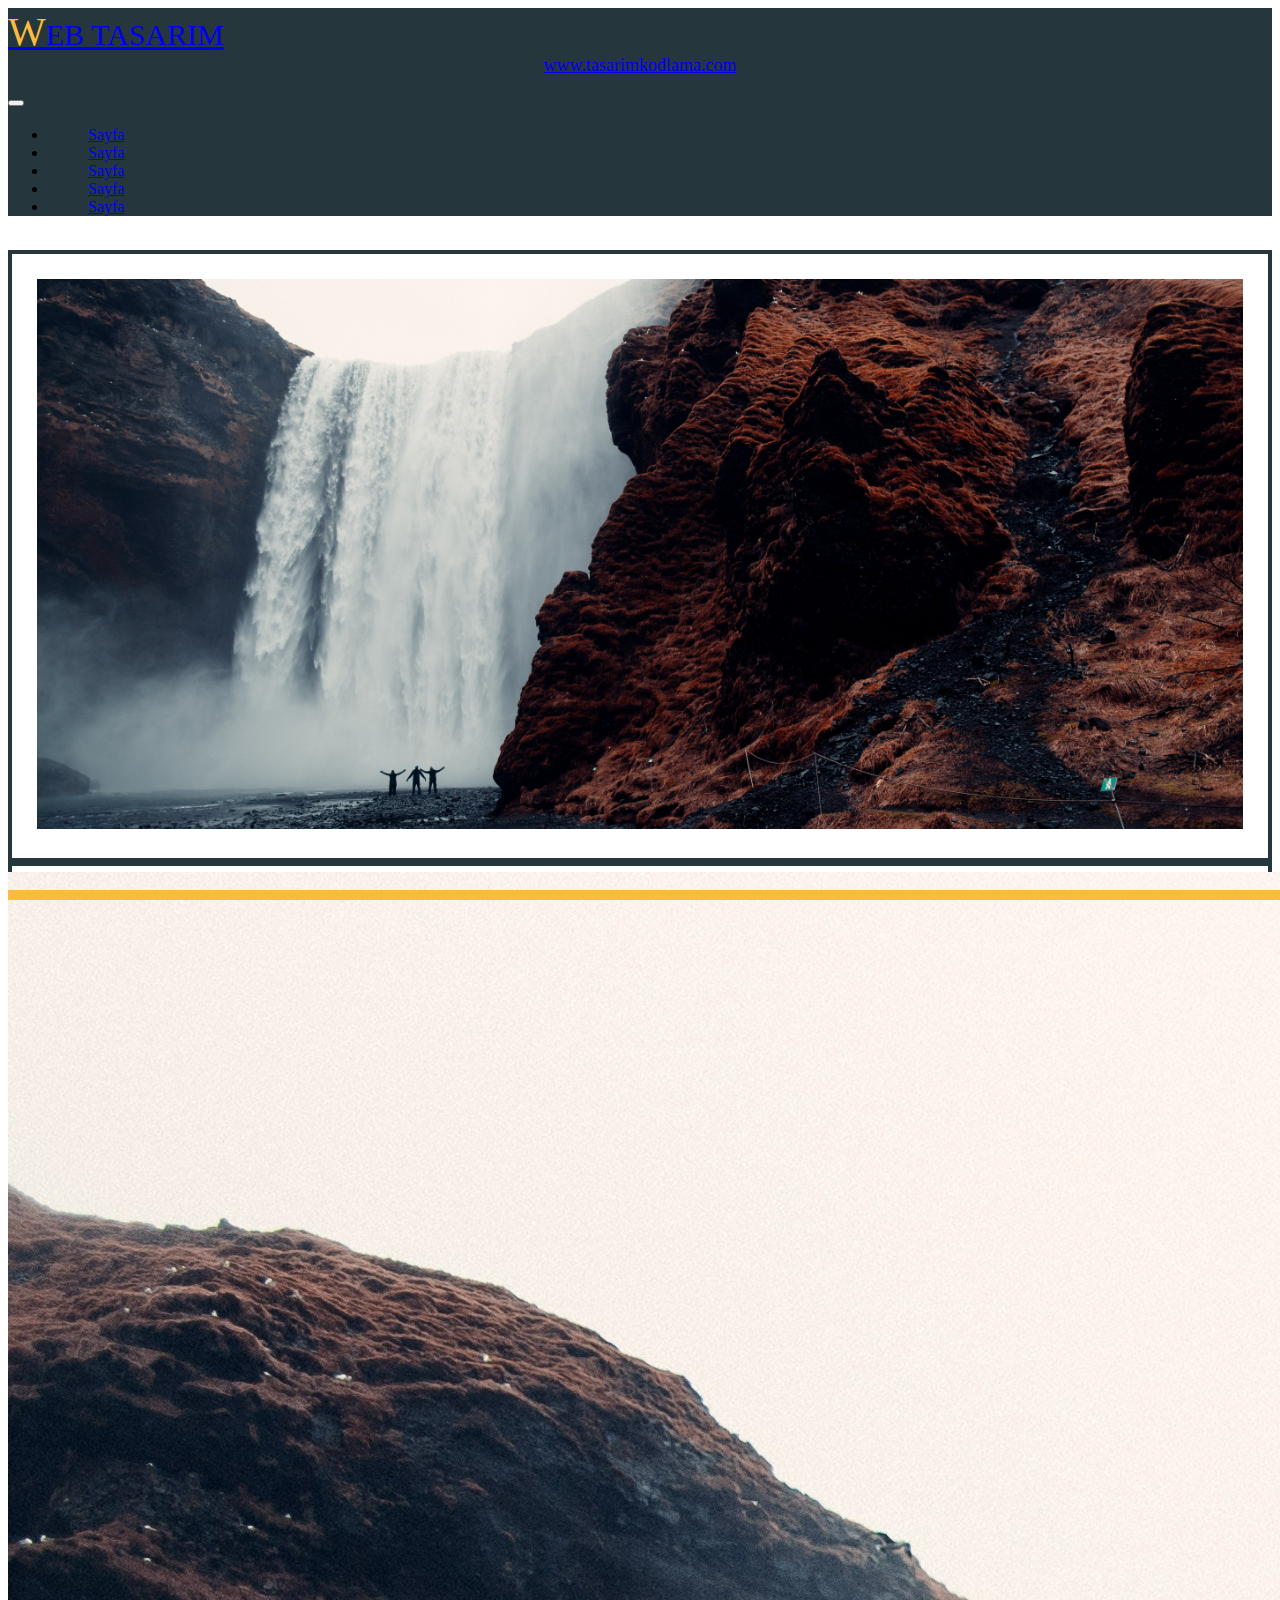
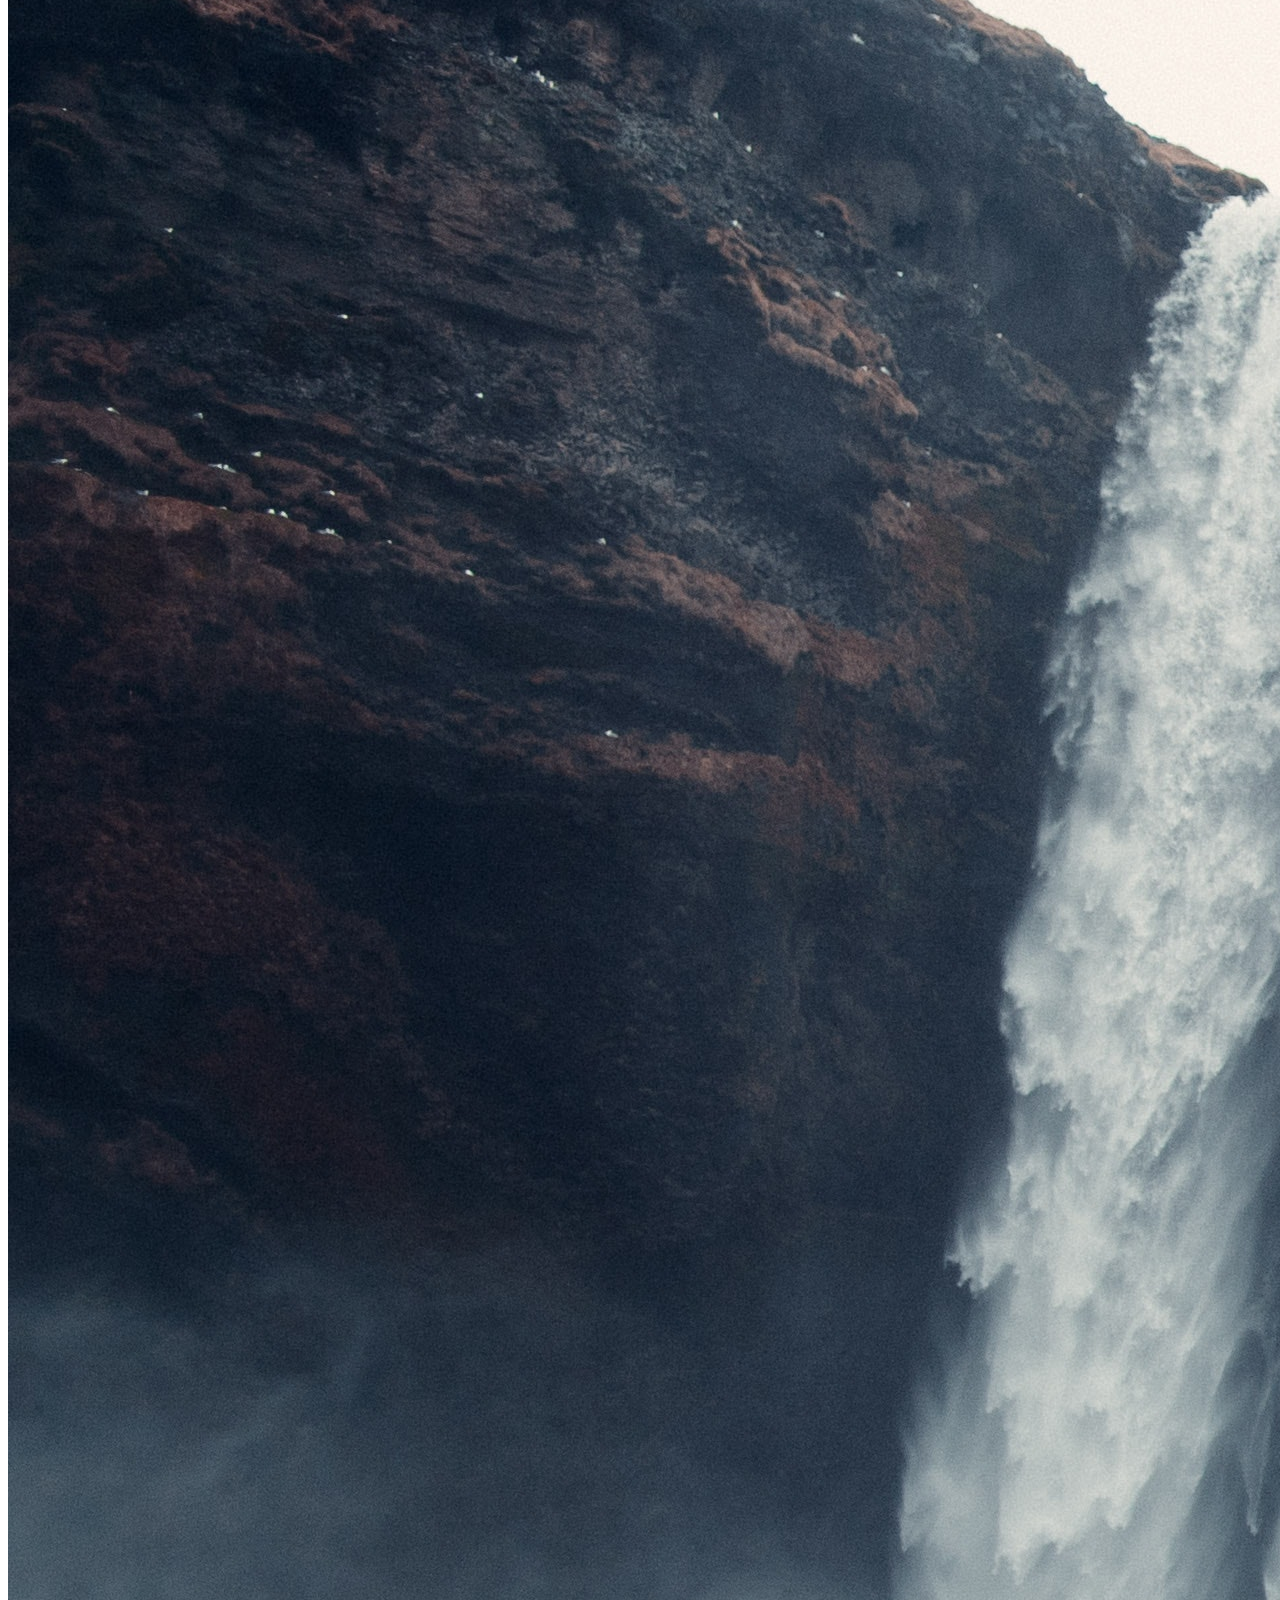
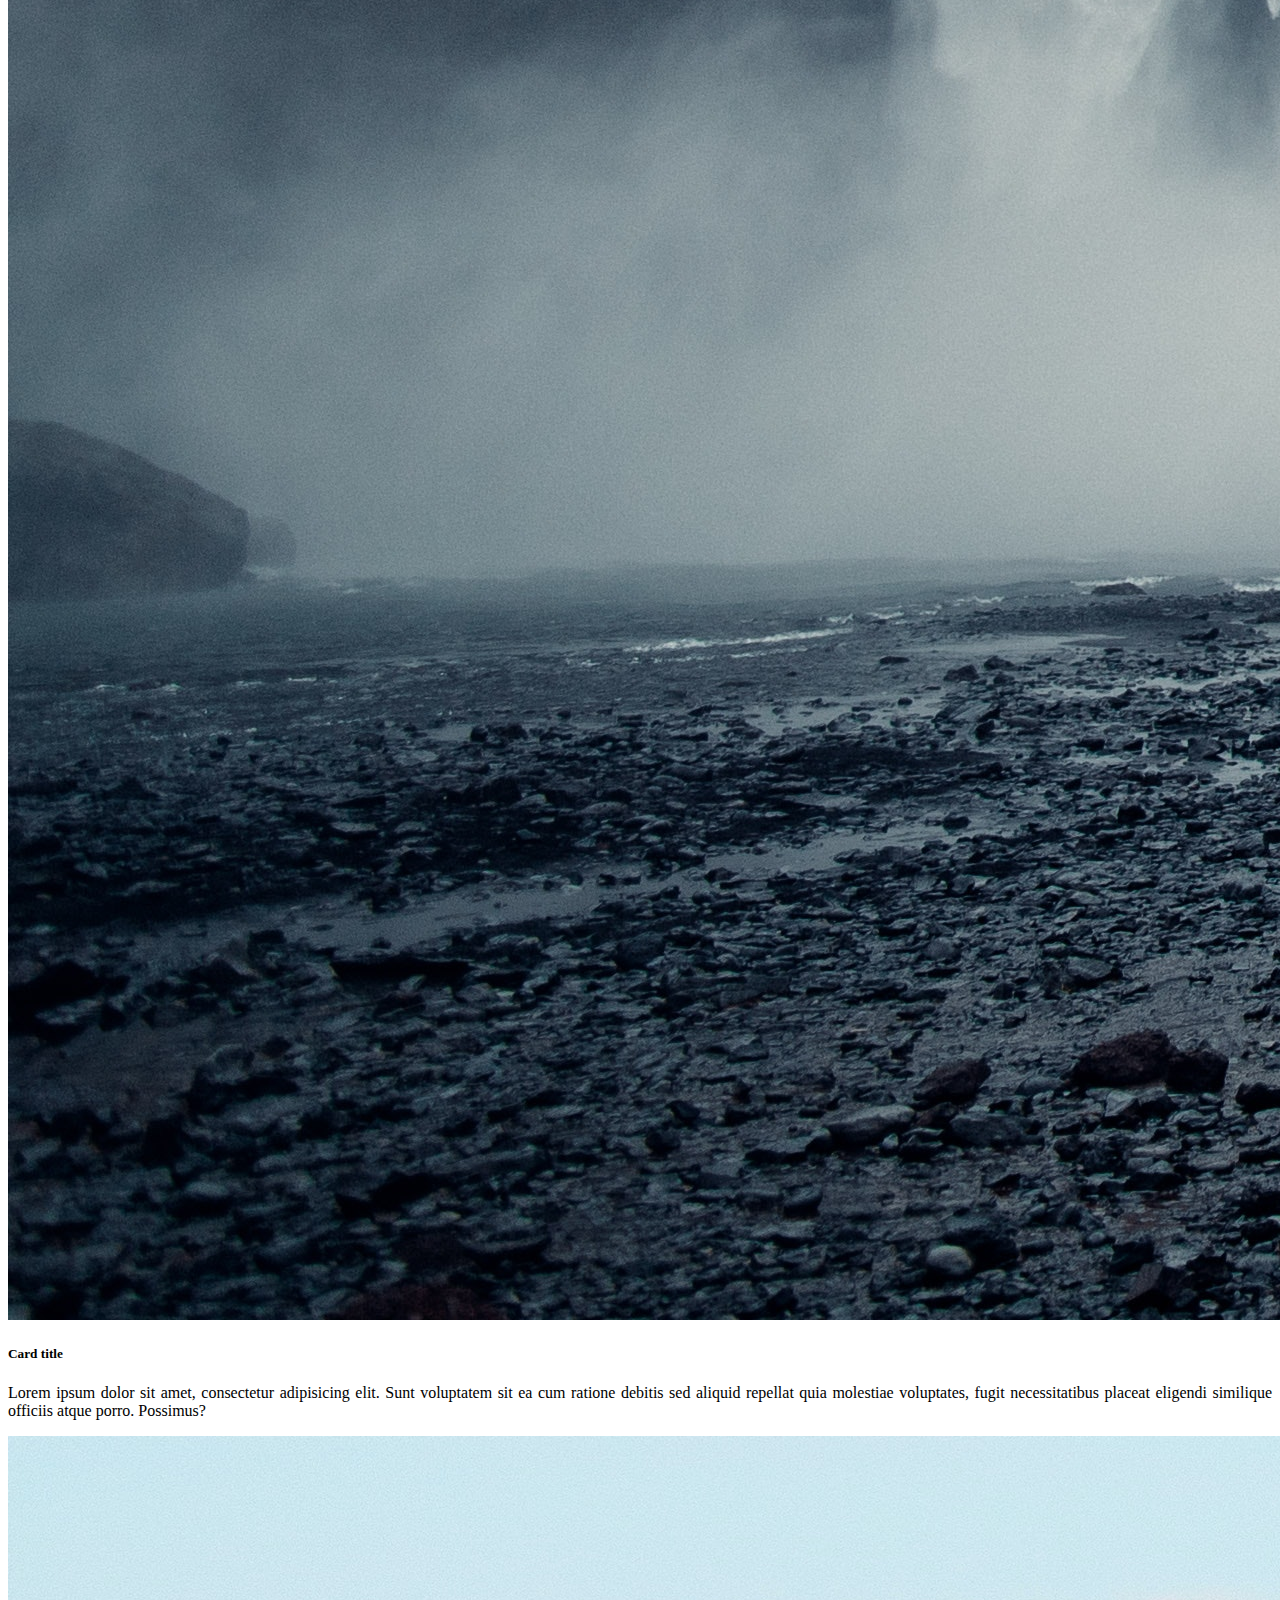
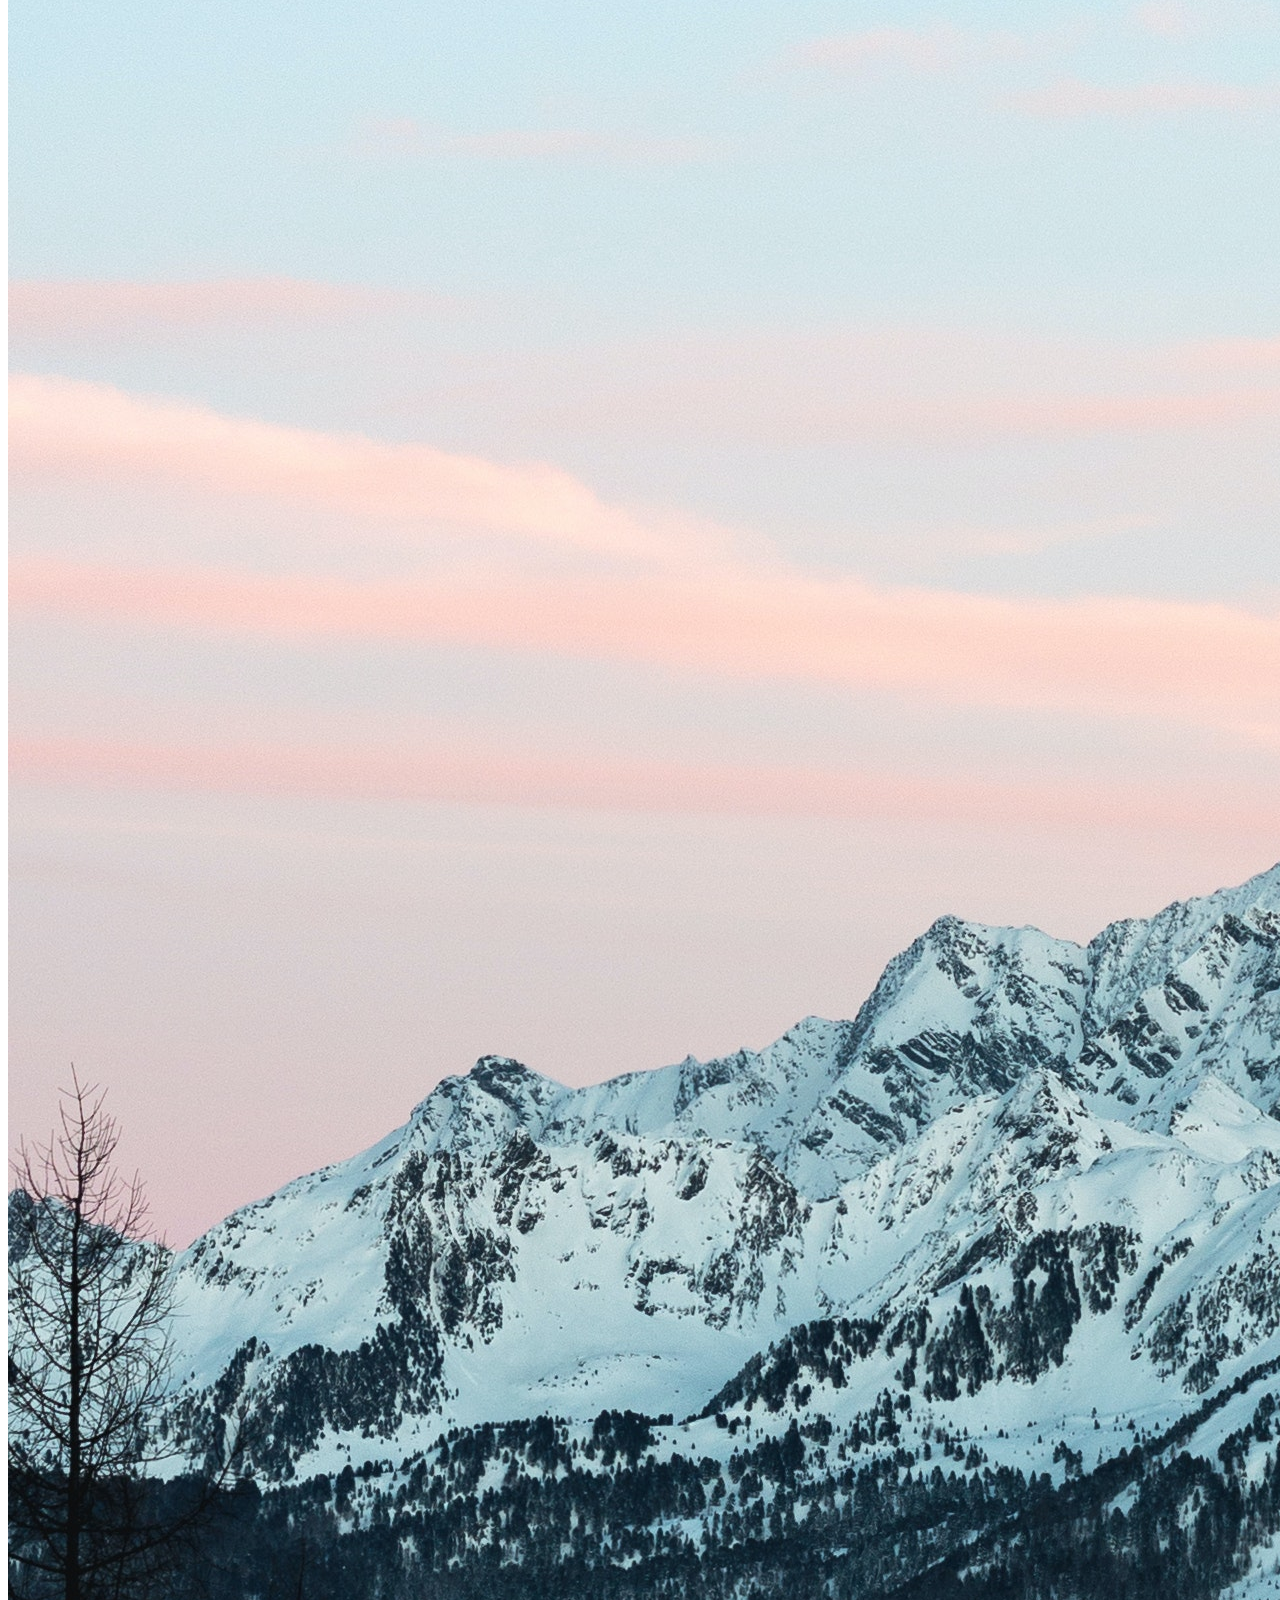
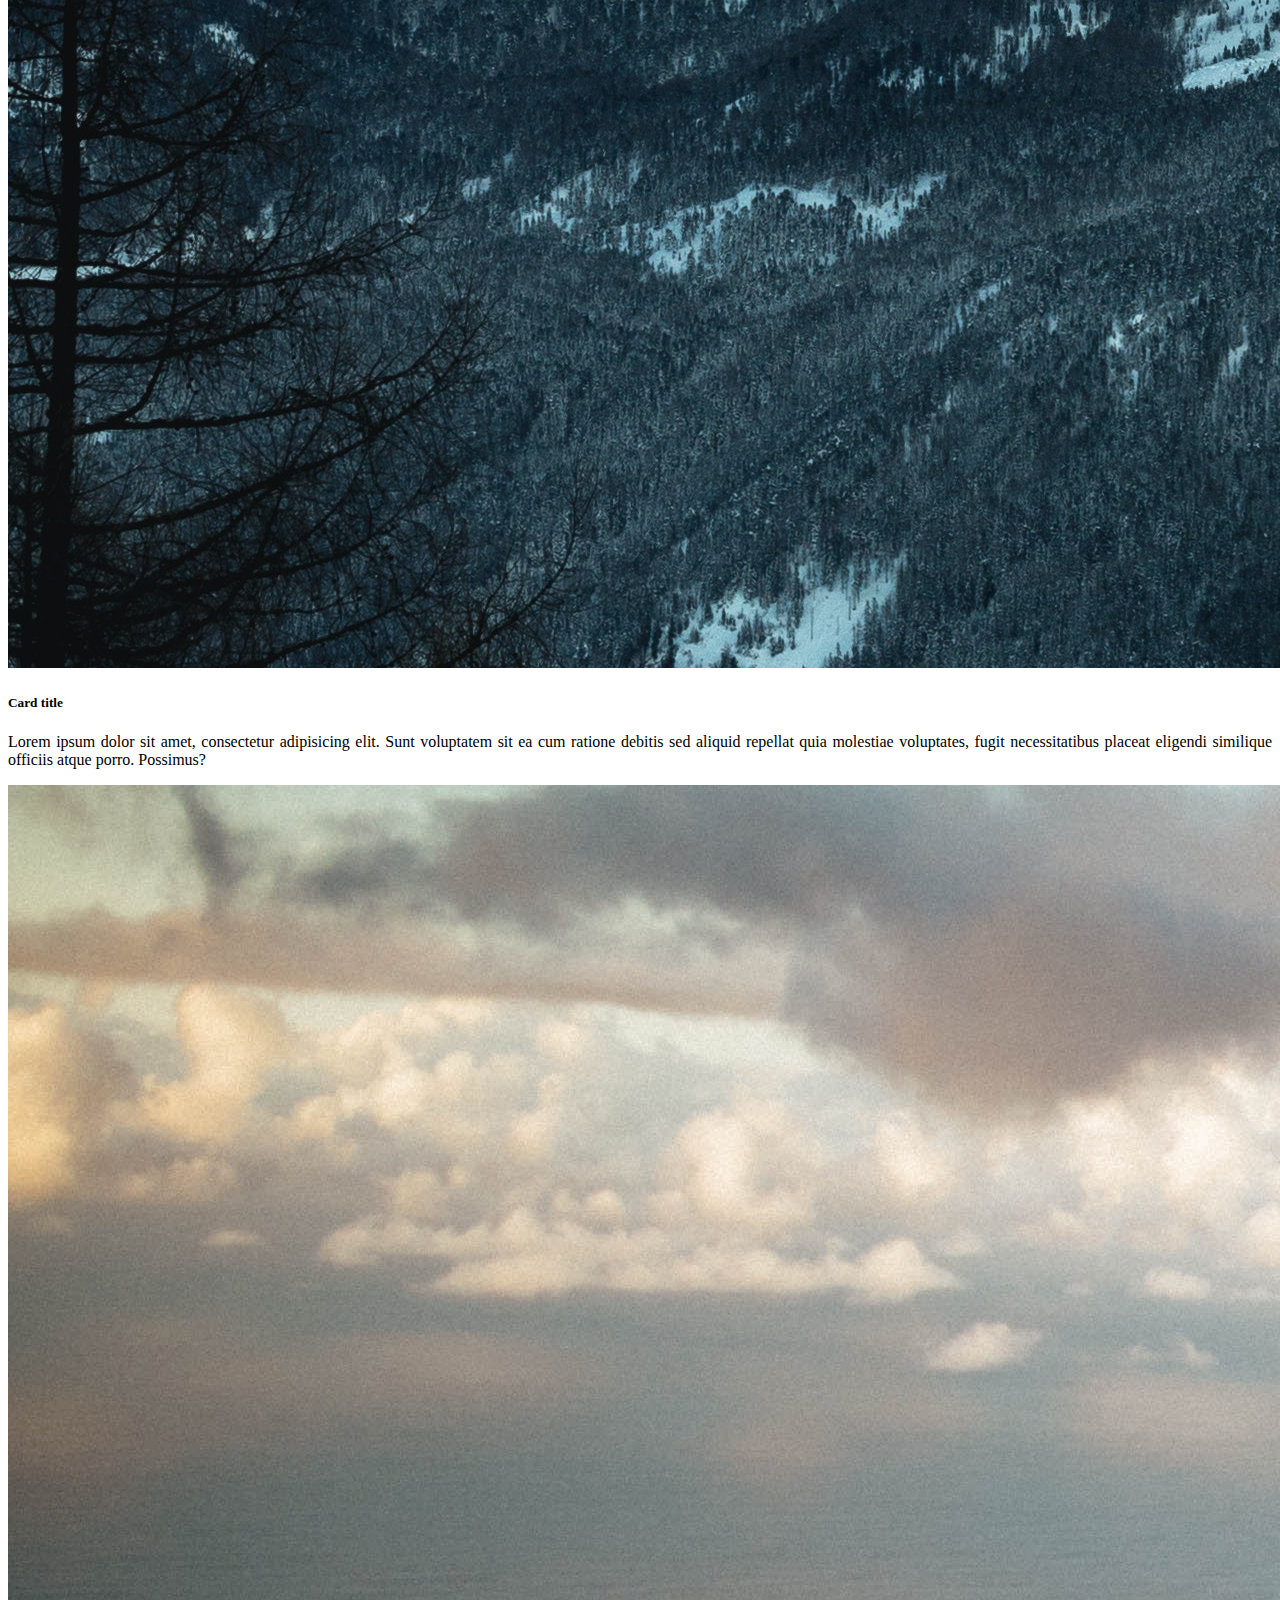
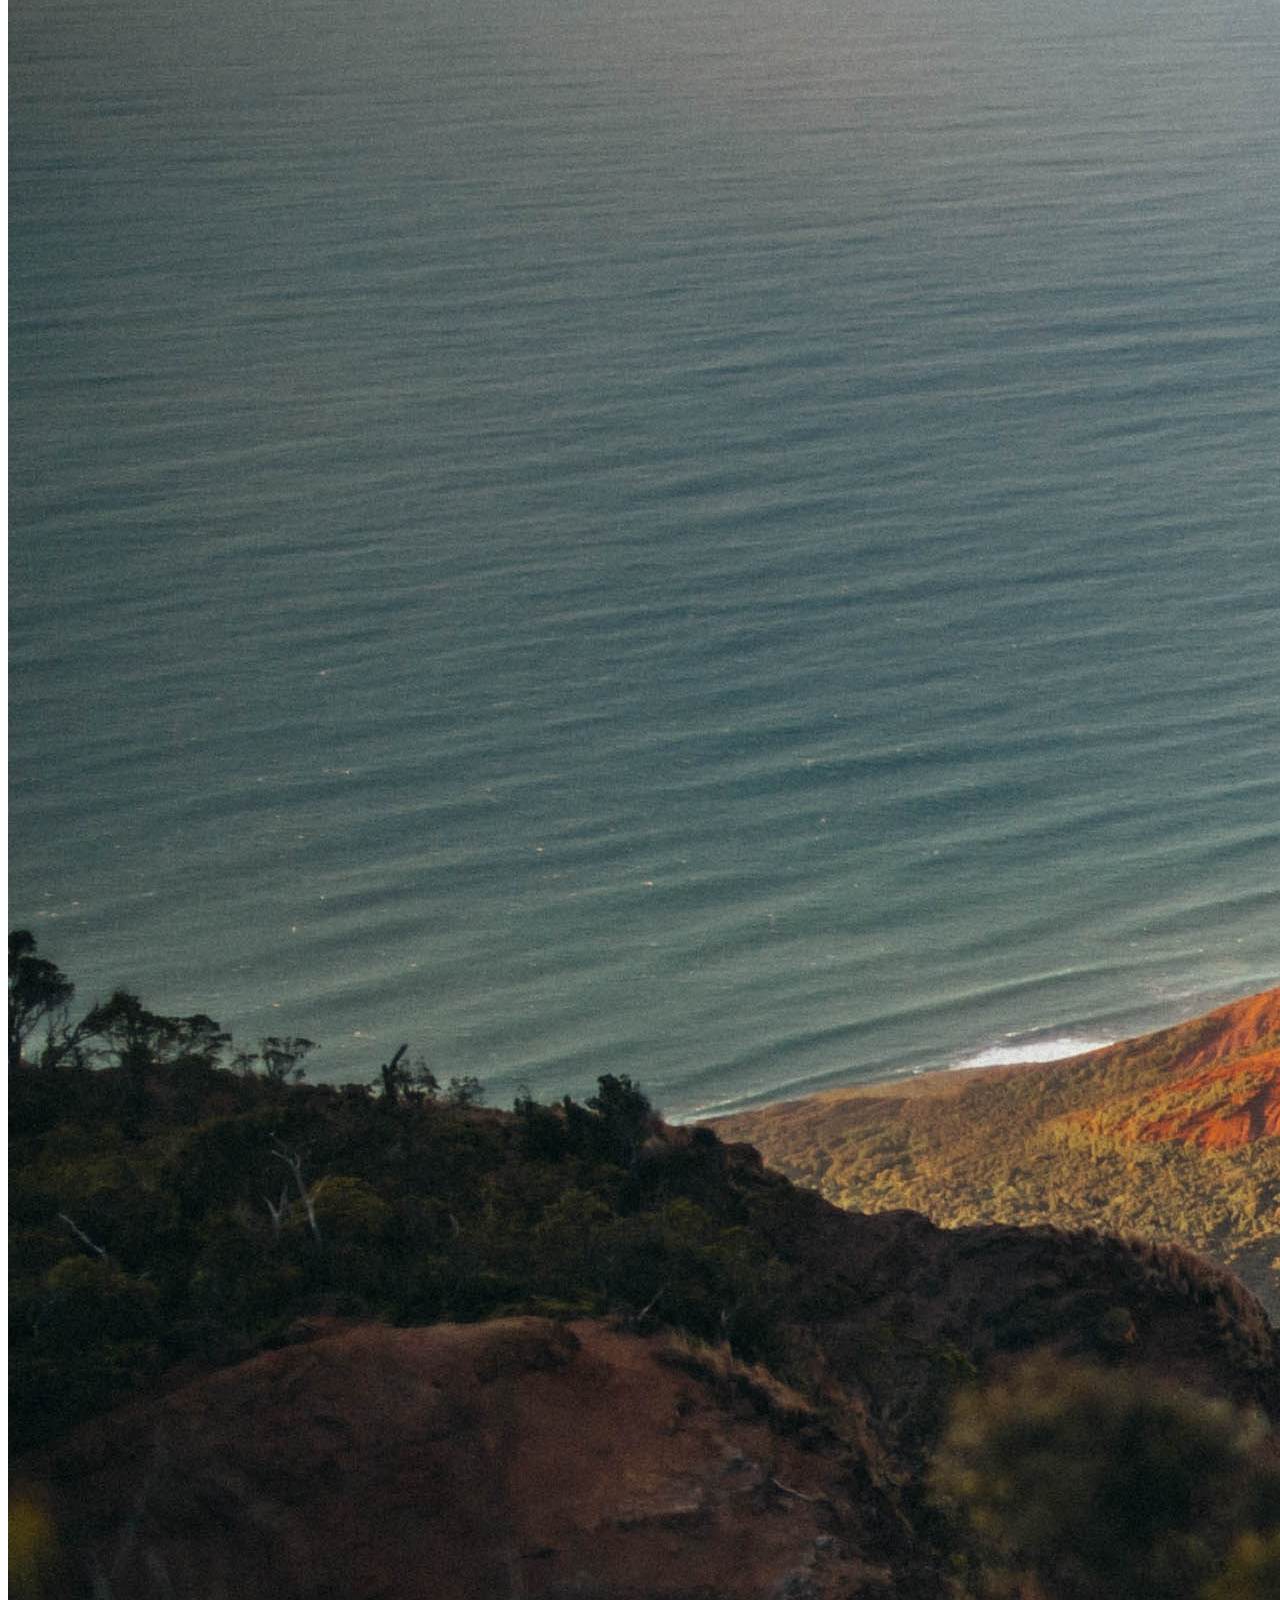
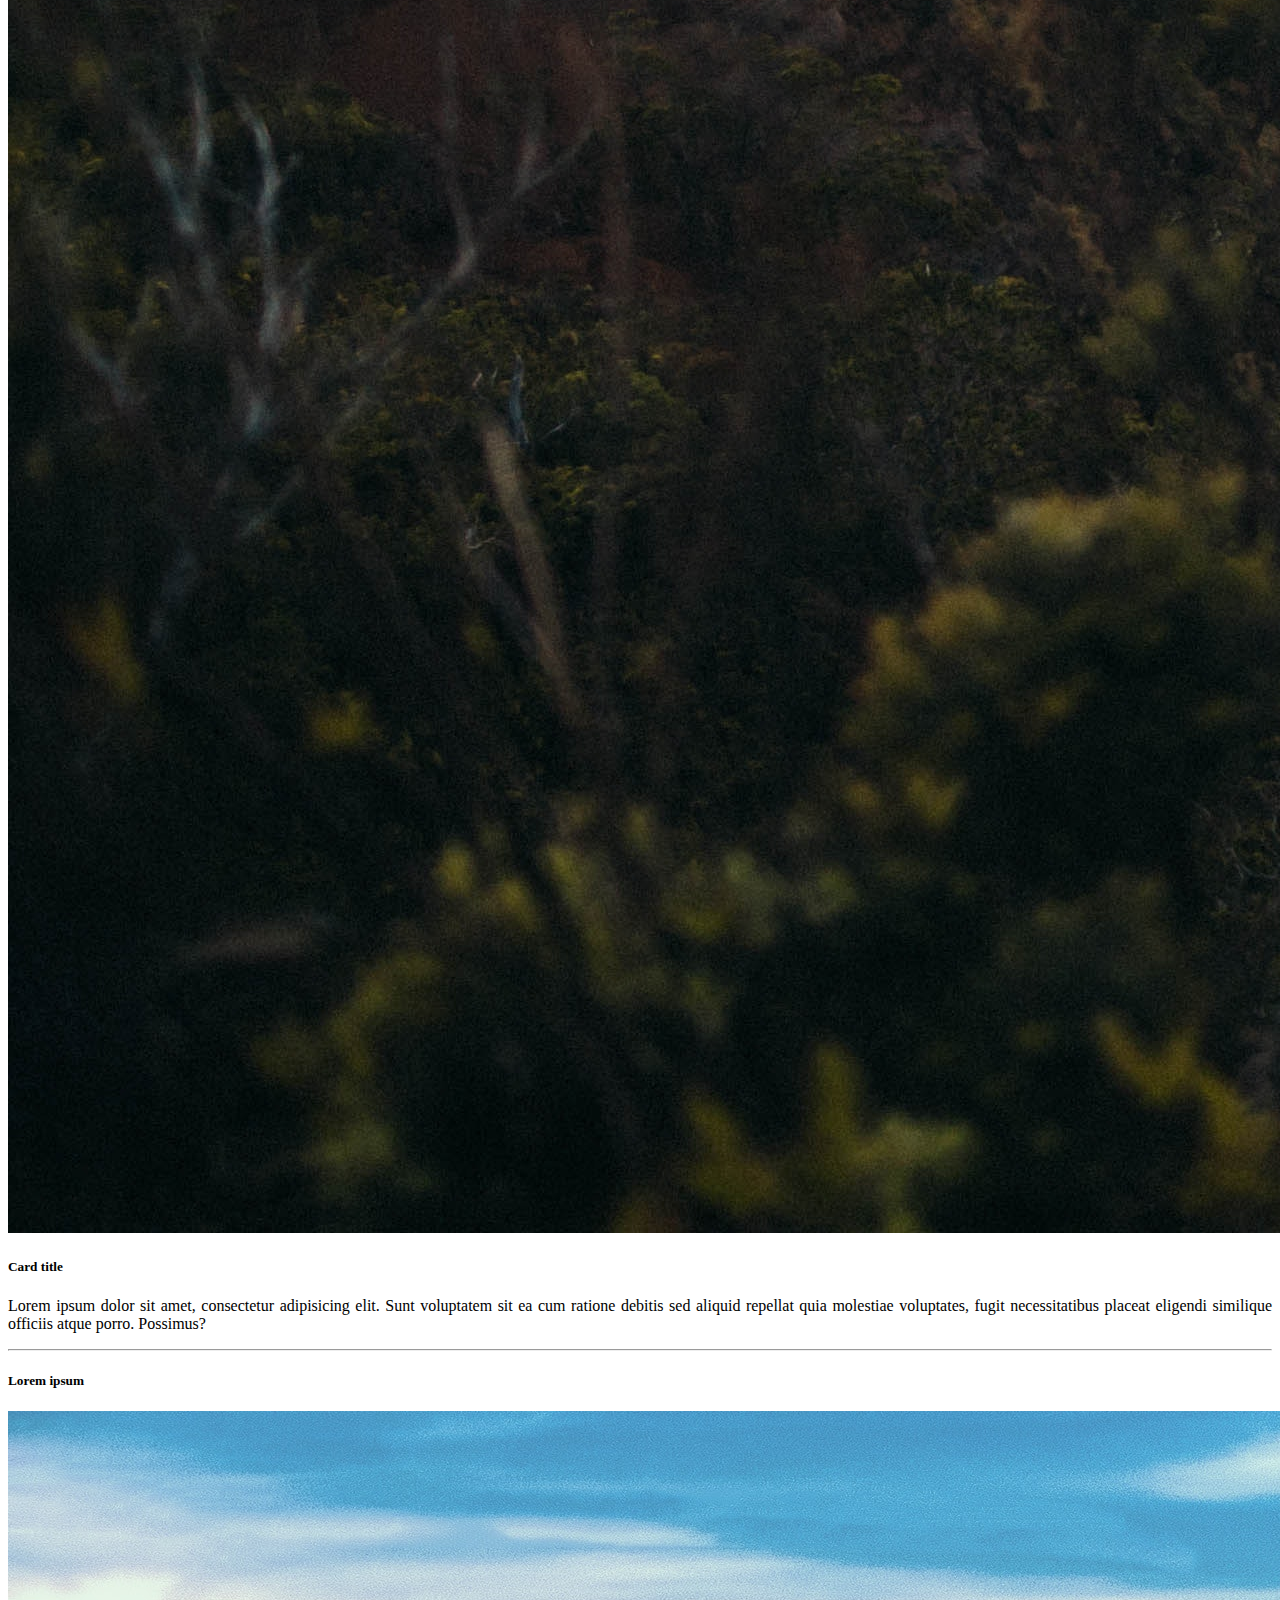
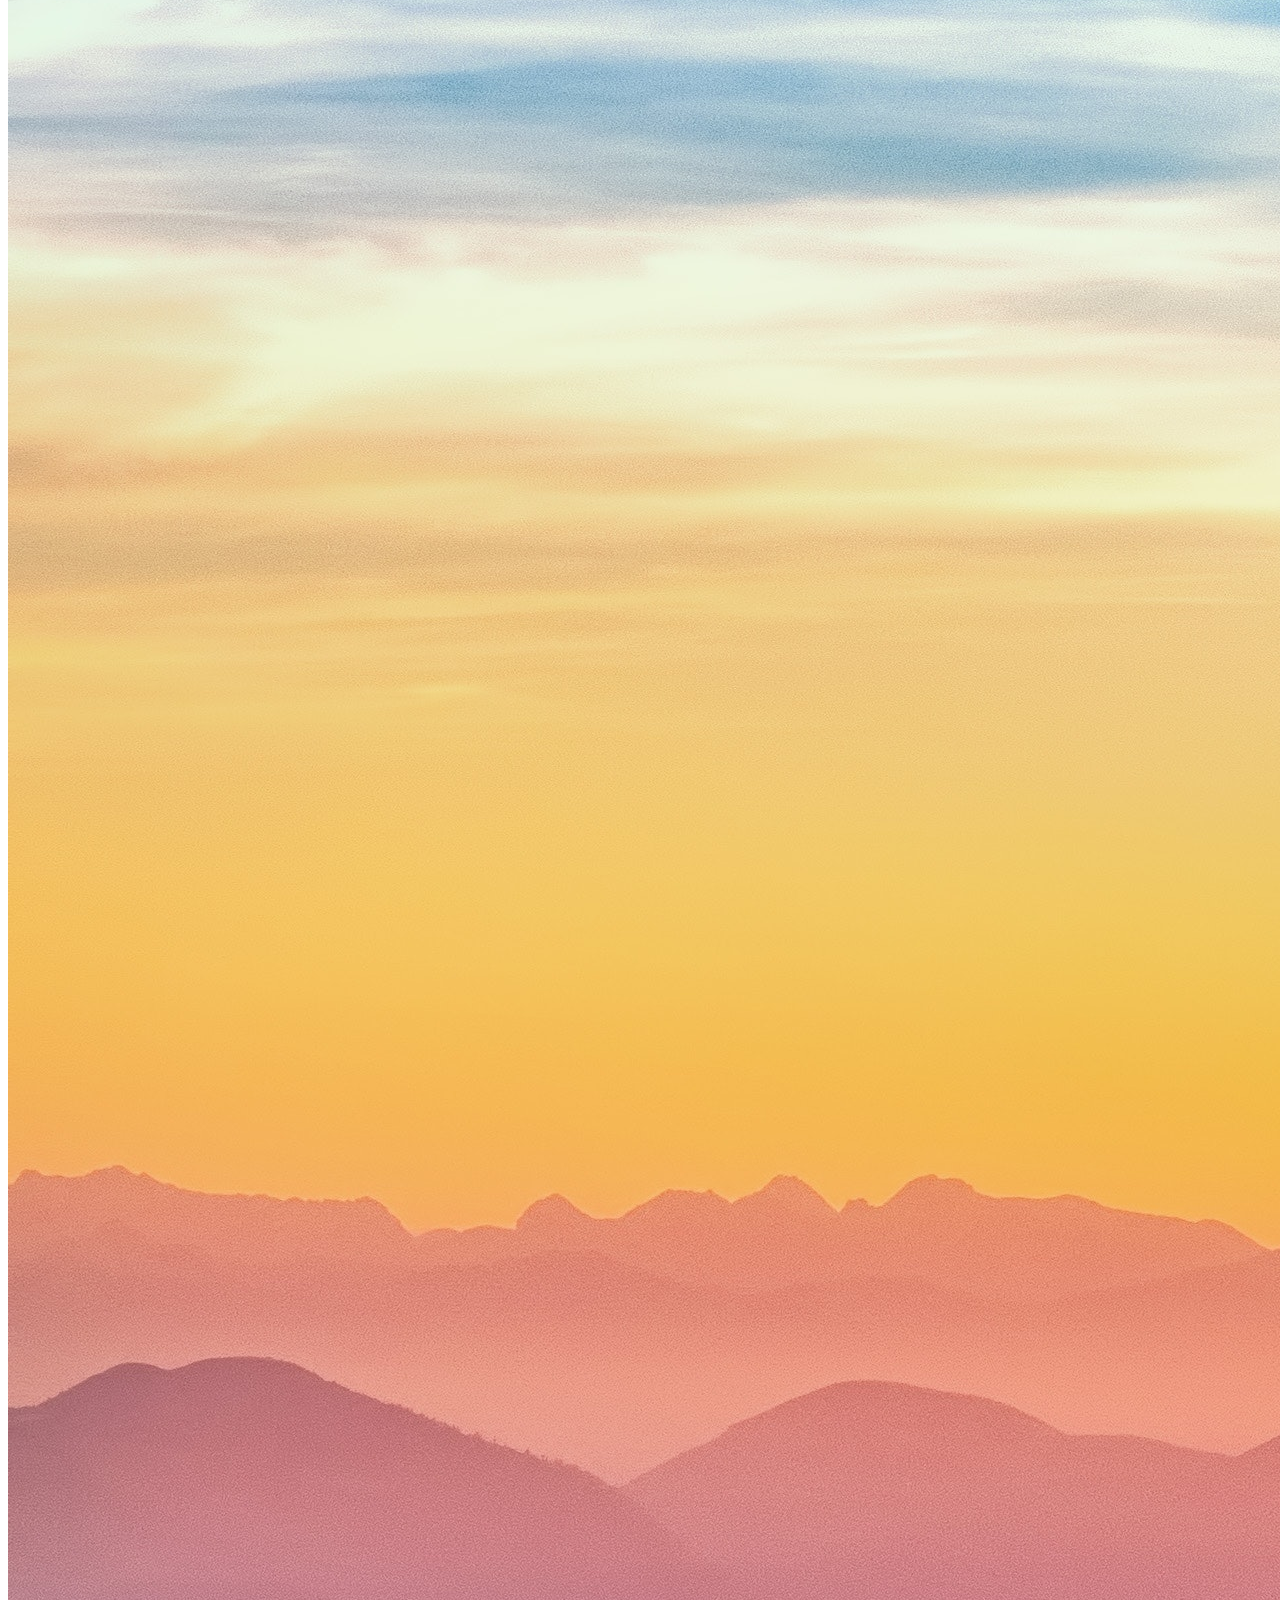
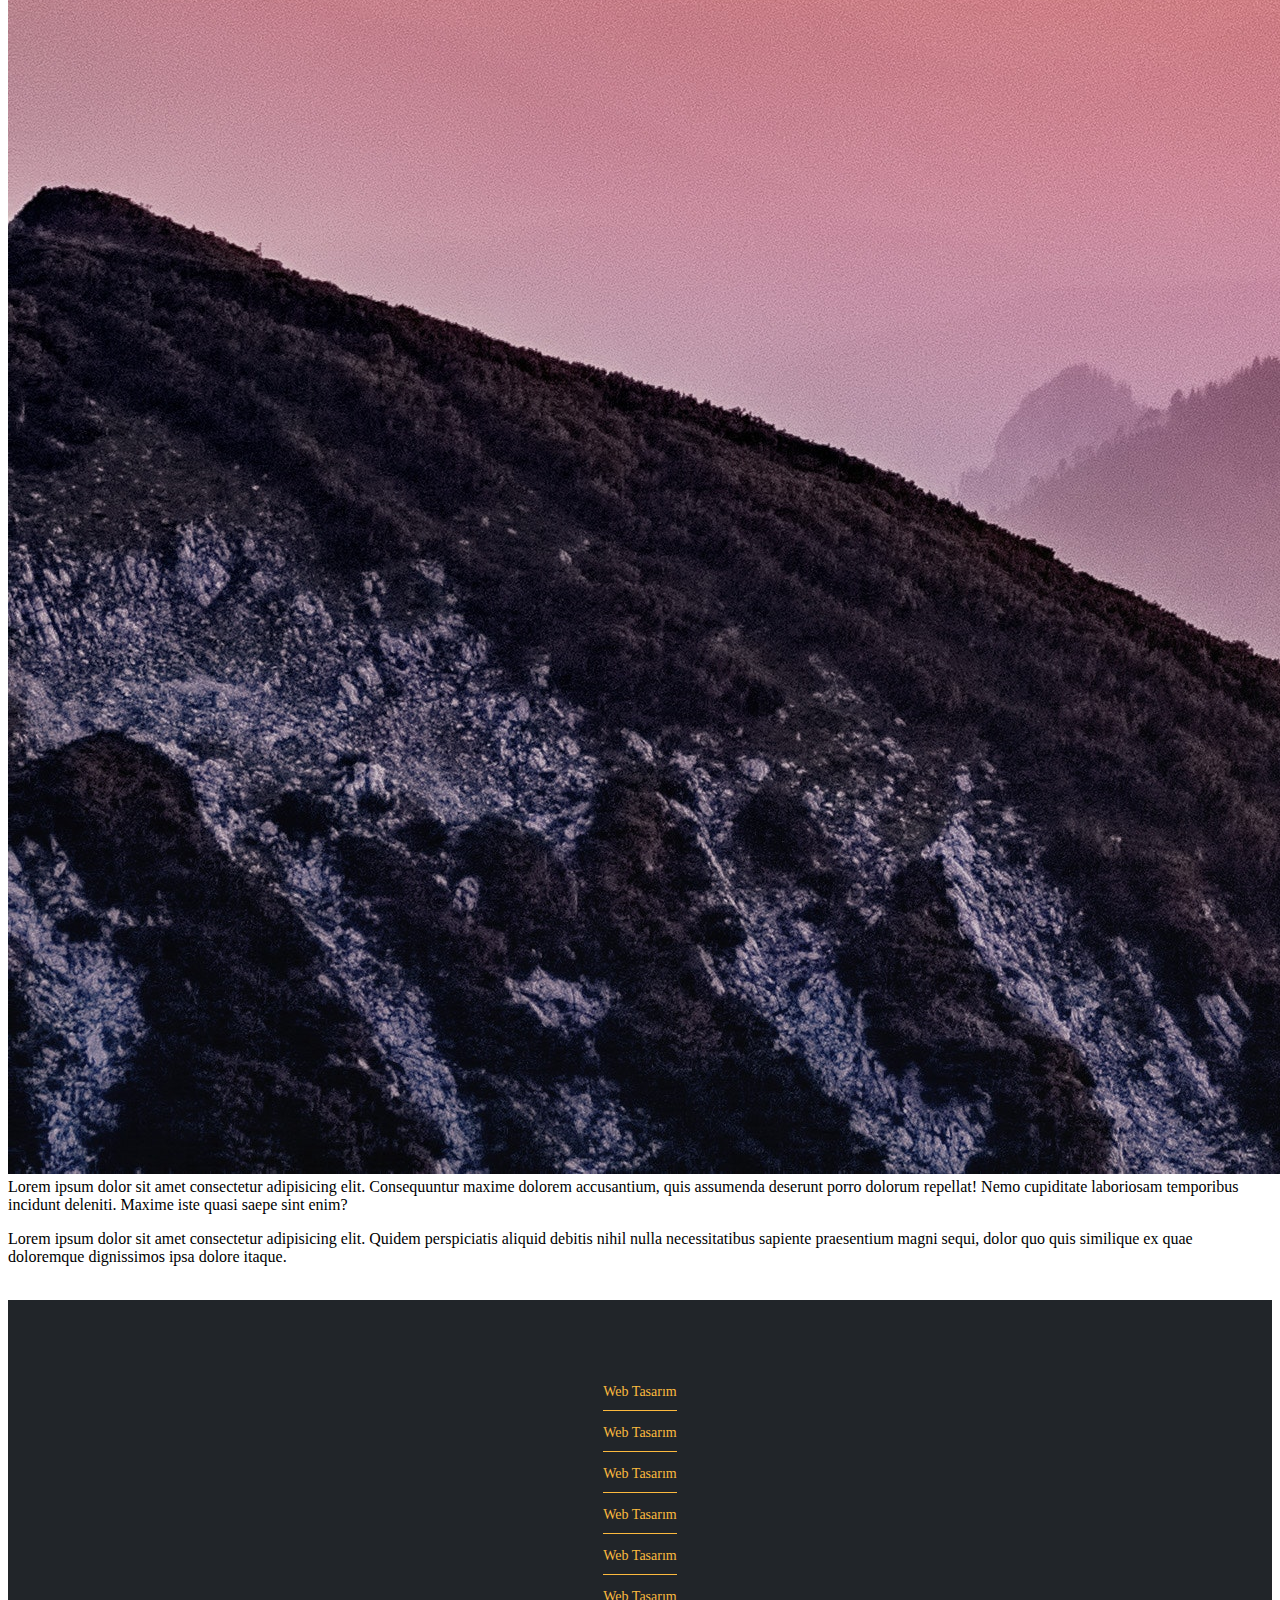
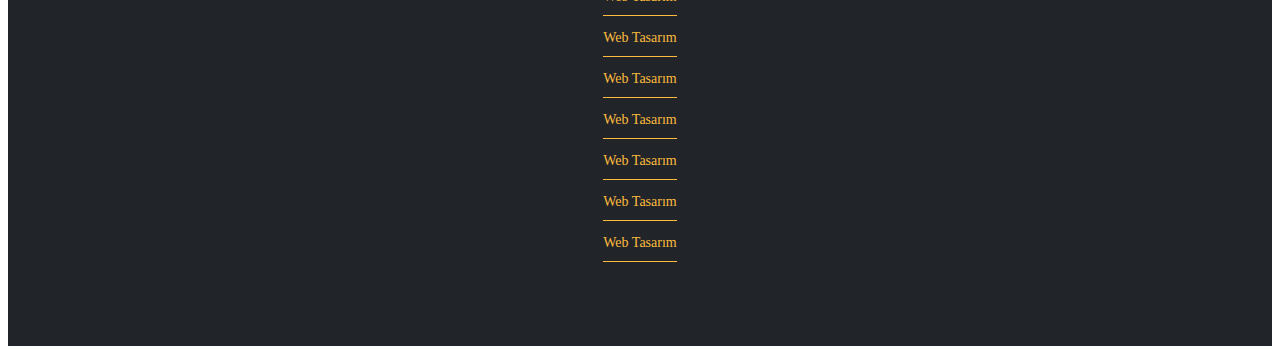
==== staj-egitim2-son-hali/index.html @ 2440709a "Add files via upload" ====
<!DOCTYPE html>
<html lang="en">

<head>
    <meta charset="UTF-8">
    <meta http-equiv="X-UA-Compatible" content="IE=edge">
    <meta name="viewport" content="width=device-width, initial-scale=1.0">
    <link href="https://cdn.jsdelivr.net/npm/bootstrap@5.3.0/dist/css/bootstrap.min.css" rel="stylesheet"
        integrity="sha384-9ndCyUaIbzAi2FUVXJi0CjmCapSmO7SnpJef0486qhLnuZ2cdeRhO02iuK6FUUVM" crossorigin="anonymous">
    <script src="https://cdn.jsdelivr.net/npm/bootstrap@5.3.0/dist/js/bootstrap.bundle.min.js"
        integrity="sha384-geWF76RCwLtnZ8qwWowPQNguL3RmwHVBC9FhGdlKrxdiJJigb/j/68SIy3Te4Bkz"
        crossorigin="anonymous"></script>
    <link rel="stylesheet" href="style.css">
    <meta name="viewport" content="width=device-width, initial-scale=1.0">
    <title>Document</title>
</head>

<body>
    <!--navbar-->
    <nav class="navbar navbar-expand-lg navbar-dark bg-dark ">
        <div class="container-fluid container">
            <a class="navbar-brand" href="index.html"><span class="highlight">W</span>EB TASARIM<small
                    class="logo-kucuk">www.tasarimkodlama.com</small></a>
            <button class="navbar-toggler" type="button" data-bs-toggle="collapse"
                data-bs-target="#navbarNavDarkDropdown" aria-controls="navbarNavDarkDropdown" aria-expanded="false"
                aria-label="Toggle navigation">
                <span class="navbar-toggler-icon"></span>
            </button>
            <div class="collapse navbar-collapse " id="navbarNavDarkDropdown">

                <ul class="navbar-nav me-auto mb-2 mb-lg-0 ">
                    <li class="nav-item">
                        <a class="nav-link active" aria-current="page" href="#">Sayfa</a>
                    </li>
                    <li class="nav-item">
                        <a class="nav-link active" aria-current="page" href="#">Sayfa</a>
                    </li>
                    <li class="nav-item">
                        <a class="nav-link active" aria-current="page" href="#">Sayfa</a>
                    </li>
                    <li class="nav-item">
                        <a class="nav-link active" aria-current="page" href="#">Sayfa</a>
                    </li>
                    <li class="nav-item">
                        <a class="nav-link active" aria-current="page" href="#">Sayfa</a>
                    </li>
                </ul>
            </div>
        </div>
    </nav>
    <!--navbar bitis-->

    <div class="container">
        <br>
        <!--slider-->
        <div id="carouselExample" class="carousel slide">
            <div class="carousel-inner">
                <div class="carousel-item active">
                    <div class="slide-resim-icerik">
                        <img class="slide-resim" src="resim/slide1.jpg" class="d-block w-100" alt="...">
                    </div>
                </div>
                <div class="carousel-item">
                    <div class="slide-resim-icerik">
                        <img class="slide-resim" src="resim/slide2.jpg" class="d-block w-100" alt="...">
                    </div>
                </div>
                <div class="carousel-item">
                    <div class="slide-resim-icerik">
                        <img class="slide-resim" src="resim/slide4.jpg" class="d-block w-100" alt="...">
                    </div>
                </div>
            </div>
            <button class="carousel-control-prev" type="button" data-bs-target="#carouselExample" data-bs-slide="prev">
                <span class="carousel-control-prev-icon" aria-hidden="true"></span>
                <span class="visually-hidden">Previous</span>
            </button>
            <button class="carousel-control-next" type="button" data-bs-target="#carouselExample" data-bs-slide="next">
                <span class="carousel-control-next-icon" aria-hidden="true"></span>
                <span class="visually-hidden">Next</span>
            </button>
        </div>
        <!--slider bitis-->
        <br><br><br><br>
        <!--card-->
        <div class=" text-center">
            <div class="row">
                <div class="col">
                    <div class="card card-altsatir">
                        <img src="resim/slide1.jpg" class="card-img-top" alt="...">
                        <div class="card-body">
                            <h5 class="card-title">Card title</h5>
                            <p class="card-text">Lorem ipsum dolor sit amet, consectetur adipisicing elit. Sunt
                                voluptatem sit ea cum ratione debitis sed aliquid repellat quia molestiae voluptates,
                                fugit necessitatibus placeat eligendi similique officiis atque porro. Possimus?</p>
                        </div>
                    </div>
                </div>
                <div class="col">
                    <div class="card card-altsatir">
                        <img src="resim/slide4.jpg" class="card-img-top" alt="...">
                        <div class="card-body">
                            <h5 class="card-title">Card title</h5>
                            <p class="card-text">Lorem ipsum dolor sit amet, consectetur adipisicing elit. Sunt
                                voluptatem sit ea cum ratione debitis sed aliquid repellat quia molestiae voluptates,
                                fugit necessitatibus placeat eligendi similique officiis atque porro. Possimus?</p>
                        </div>
                    </div>
                </div>
                <div class="col">
                    <div class="card card-altsatir">
                        <img src="resim/slide2.jpg" class="card-img-top" alt="...">
                        <div class="card-body">
                            <h5 class="card-title">Card title</h5>
                            <p class="card-text">Lorem ipsum dolor sit amet, consectetur adipisicing elit. Sunt
                                voluptatem sit ea cum ratione debitis sed aliquid repellat quia molestiae voluptates,
                                fugit necessitatibus placeat eligendi similique officiis atque porro. Possimus?</p>
                        </div>
                    </div>
                </div>
            </div>
        </div>
        <!--card bitis-->
        <hr>

        <div class=" clearfix">

            <h5>Lorem ipsum</h5>
            <p><img src="resim/slide3.jpg" class="col-12 col-md-6 float-md-end mb-3 ms-md-3" alt="...">Lorem ipsum dolor
                sit amet consectetur adipisicing elit. Consequuntur maxime dolorem accusantium,
                quis
                assumenda deserunt porro dolorum repellat! Nemo cupiditate laboriosam temporibus incidunt
                deleniti.
                Maxime iste quasi saepe sint enim?</p>

            <p>Lorem ipsum dolor sit amet consectetur adipisicing elit. Quidem perspiciatis aliquid debitis
                nihil nulla necessitatibus sapiente praesentium magni sequi, dolor quo quis similique ex quae
                doloremque dignissimos ipsa dolore itaque.</p>
        </div>
    </div>
    <br>
    <!--footer-->
    <footer class="mobile-footer">
        <div class="container text-center footer">
            <div class="row">
                <div class="col">
                    <p>Web Tasarım</p>
                    <p>Web Tasarım</p>
                    <p>Web Tasarım</p>
                </div>
                <div class="col">
                    <p>Web Tasarım</p>
                    <p>Web Tasarım</p>
                    <p>Web Tasarım</p>
                </div>
                <div class="col">
                    <p>Web Tasarım</p>
                    <p>Web Tasarım</p>
                    <p>Web Tasarım</p>
                </div>
                <div class="col">
                    <p>Web Tasarım</p>
                    <p>Web Tasarım</p>
                    <p>Web Tasarım</p>
                </div>
            </div>
        </div>
    </footer>
    <!--footer bitis-->
</body>

</html>
---- staj-egitim2-son-hali/style.css ----
.navbar-collapse {
    flex-grow: 0;
}

.container {
    margin: auto;
}

.resim {
    width: 100%;
    height: auto;
}

.hizala {
    text-align: left;
}

.navbar-brand {
    text-align: center;
    font-size: 30px;
}

.logo-kucuk {
    font-size: 18px !important;
    display: block;
}

.highlight {
    color: #FCBA3E;
    font-size: 40px;
}

.nav-link {
    margin-left: 40px;
}

.navbar {
    background-color: #25363D !important;
}

.navbar::after {
    content: "";
    display: block;
    height: 10px;
    background-color: #FCBA3E;
    width: 100%;
    position: absolute;
    bottom: 0px;
}

.slide-resim-icerik {
    border: 4px solid #25363D;
    padding: 25px;
}

.slide-resim {
    width: 100%;
    height: 550px;
    object-fit: cover;
    /*boyutlandırma yaptığında resmin kalitesini bozmaz.*/
}

.slide {
    width: 100%;
    height: 550px;
    margin: auto;
}

.card {
    border: none;
    text-align: left;
    border-radius: 0;
}

.card-text {
    text-align: justify;
}


.mobile-footer {
    padding: 60px;
    background-color: #212529;
    font-size: 14px;
    color: white;
}

.footer {
    text-align: left !important;
    color: #FCBA3E;
}

.footer p {
    border-bottom: 1px solid #FCBA3E;
    padding-bottom: 10px;
}

.mobile-footer {
    display: flex;
    flex-direction: column;
    align-items: center;
    text-align: center;
}

.mobile-footer .container {
    padding: 10px;
}

.mobile-footer .row {
    flex-wrap: wrap;
    justify-content: center;
}

.mobile-footer .col {
    width: 100%;
    margin-bottom: 10px;
}

@media (max-width: 1100px) {
    .mobile-footer .col {
        flex: 0 0 100%;
        max-width: 100%;
        height: auto;
        margin: 0 auto;
    }

    .col {
        max-width: 100%;
        height: auto;
        margin: 0 auto;
    }

    .carousel {
        max-width: 100%;
        height: auto;
        margin: 0 auto;
    }

    .carousel-inner,
    .carousel-item,
    .slide-resim-icerik,
    .slide-resim {
        max-width: 100%;
        height: auto;
    }

    .carousel-control-prev,
    .carousel-control-next {
        top: 50%;
        height: auto;
    }

    .carousel-control-prev {
        left: 0;
        transform: translate(0, -50%);
    }

    .carousel-control-next {
        right: 0;
        transform: translate(0, -50%);
    }
}

@media (max-width: 850px) {
    .col {
        flex: 0 0 100%;
        padding-bottom: 20px;
        text-align: justify;
    }
}
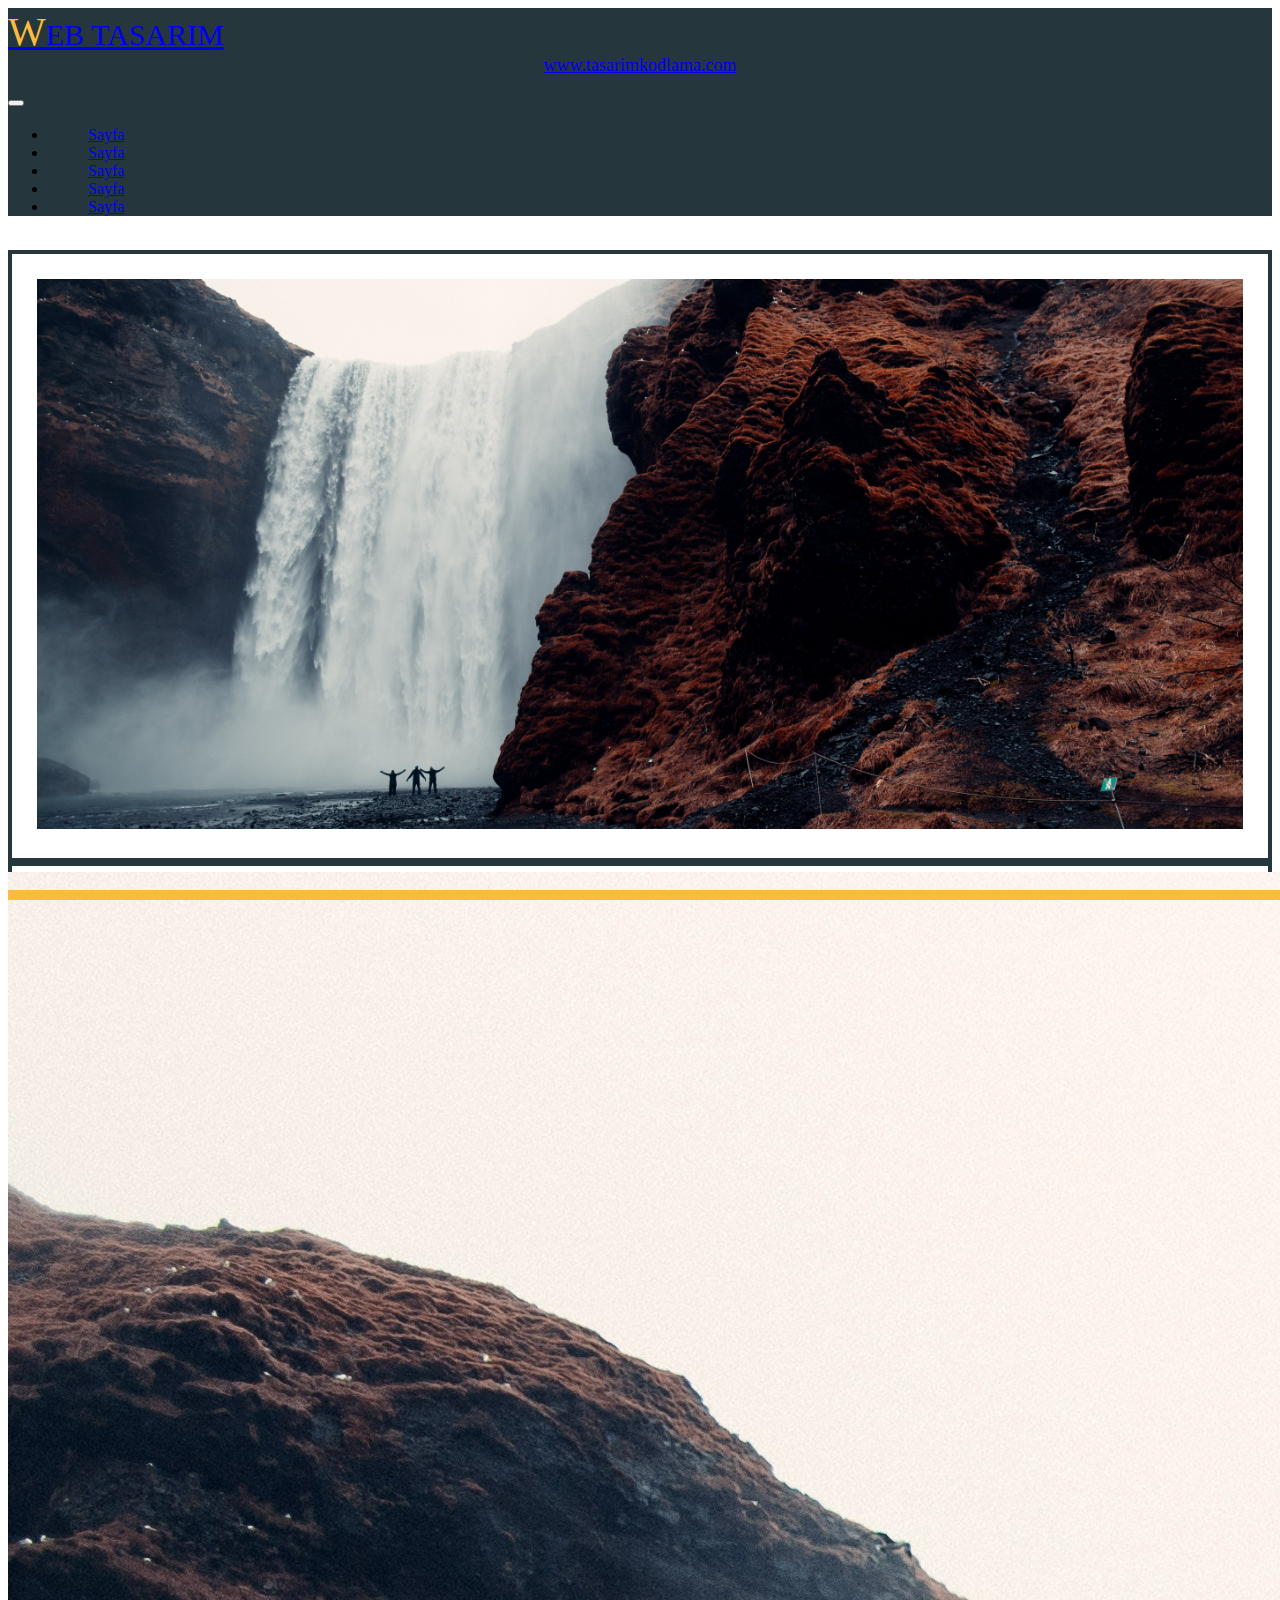
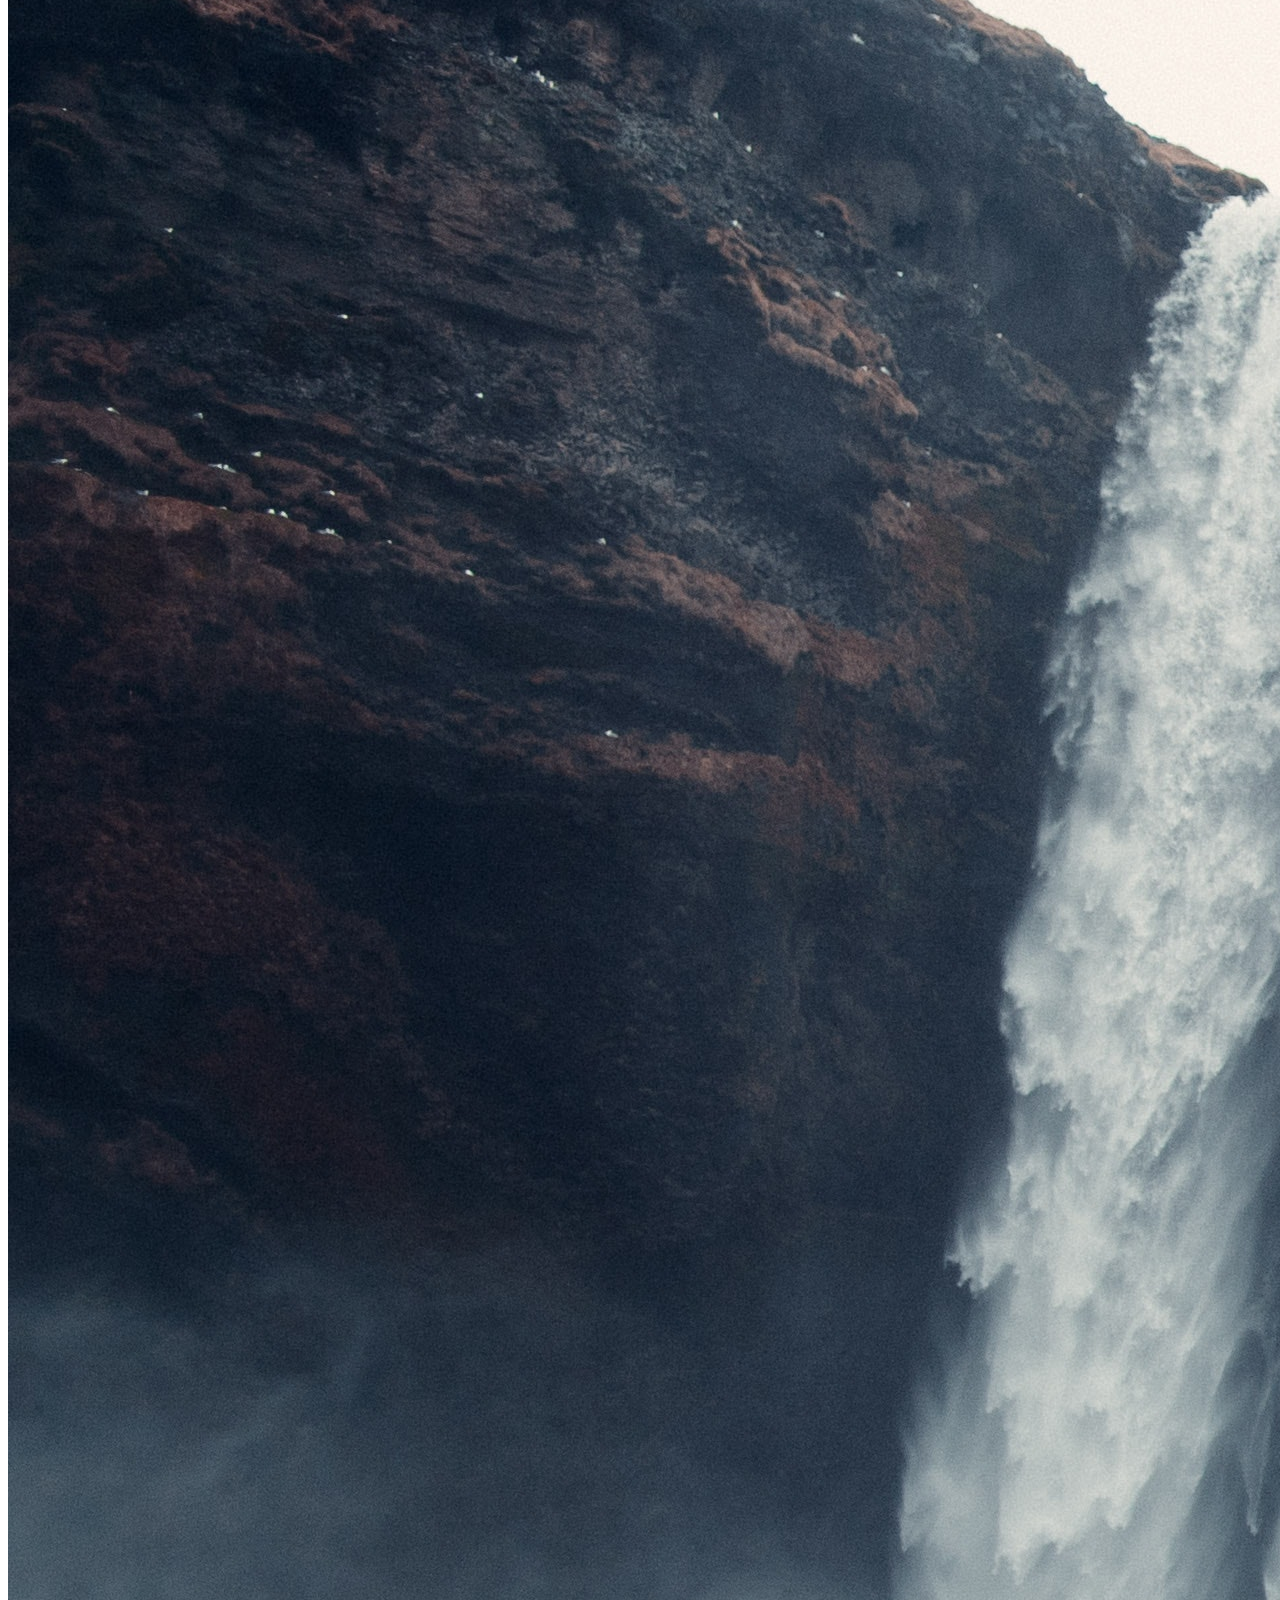
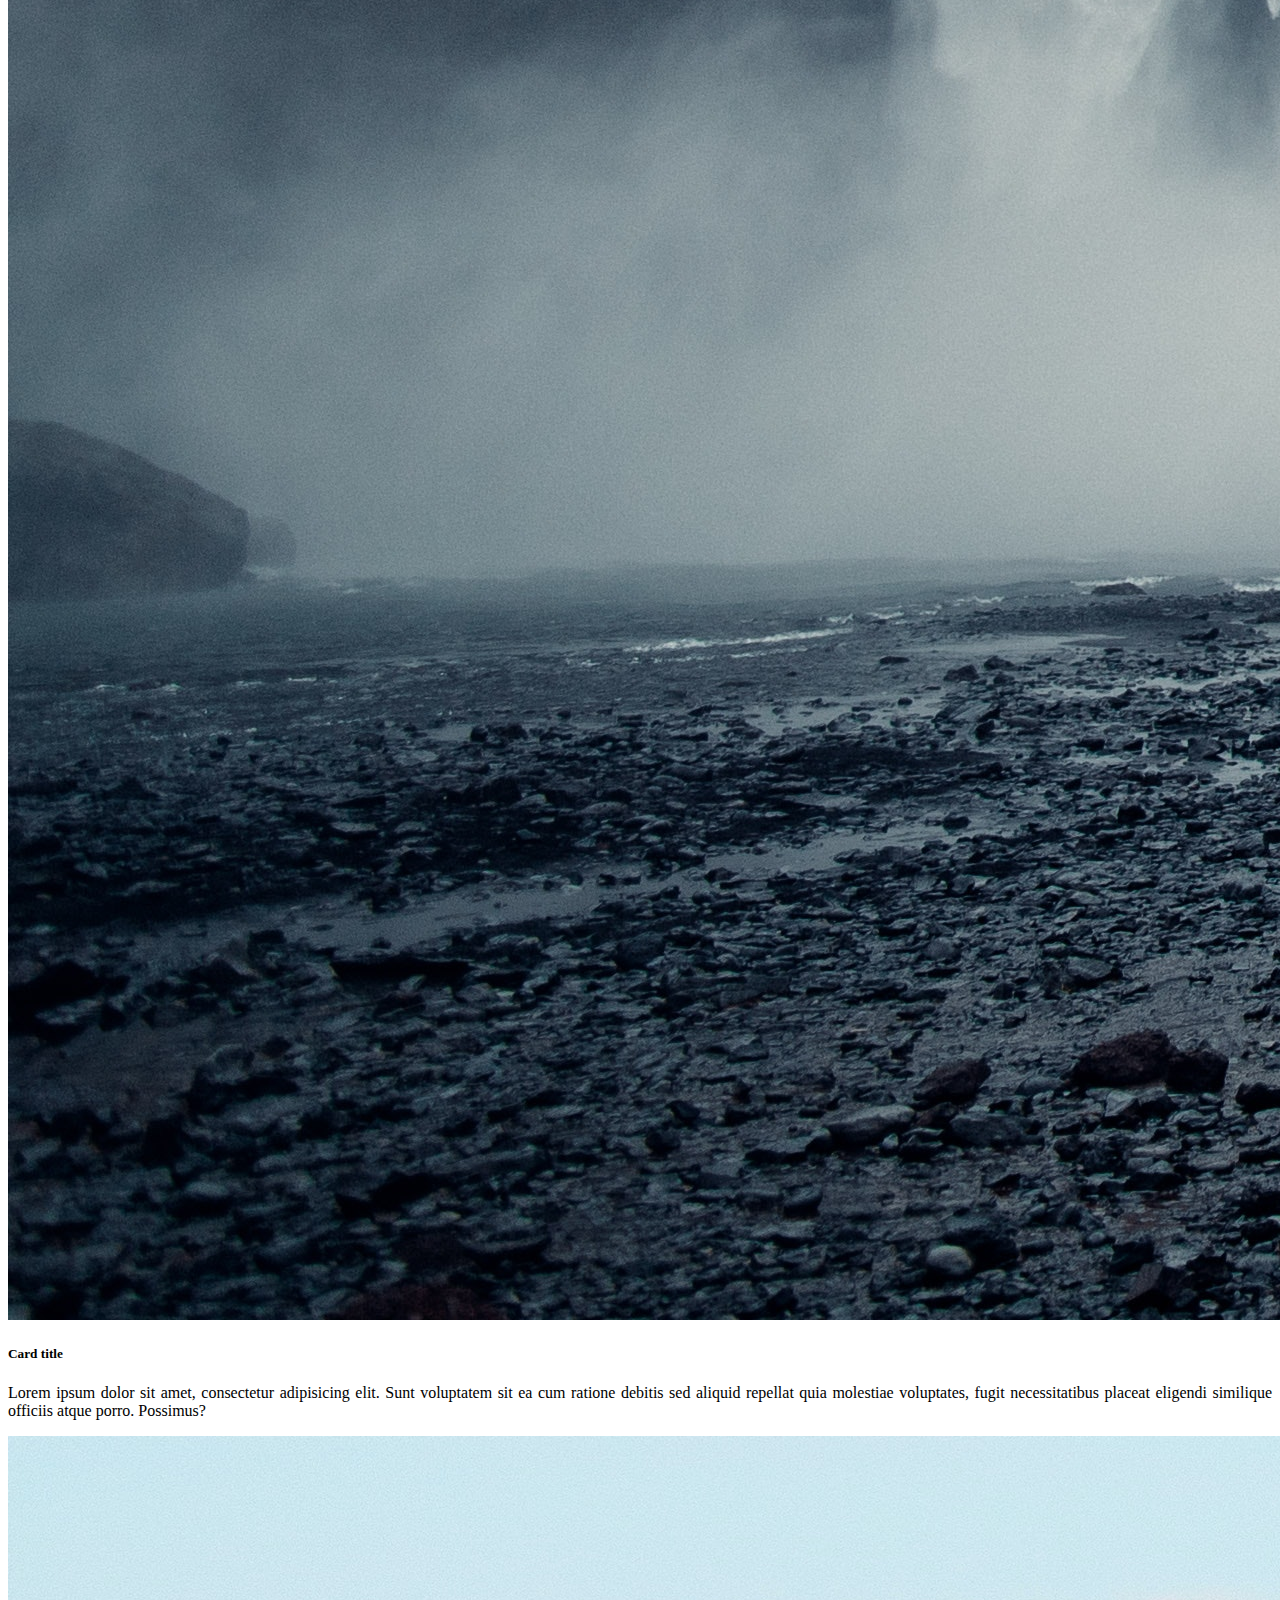
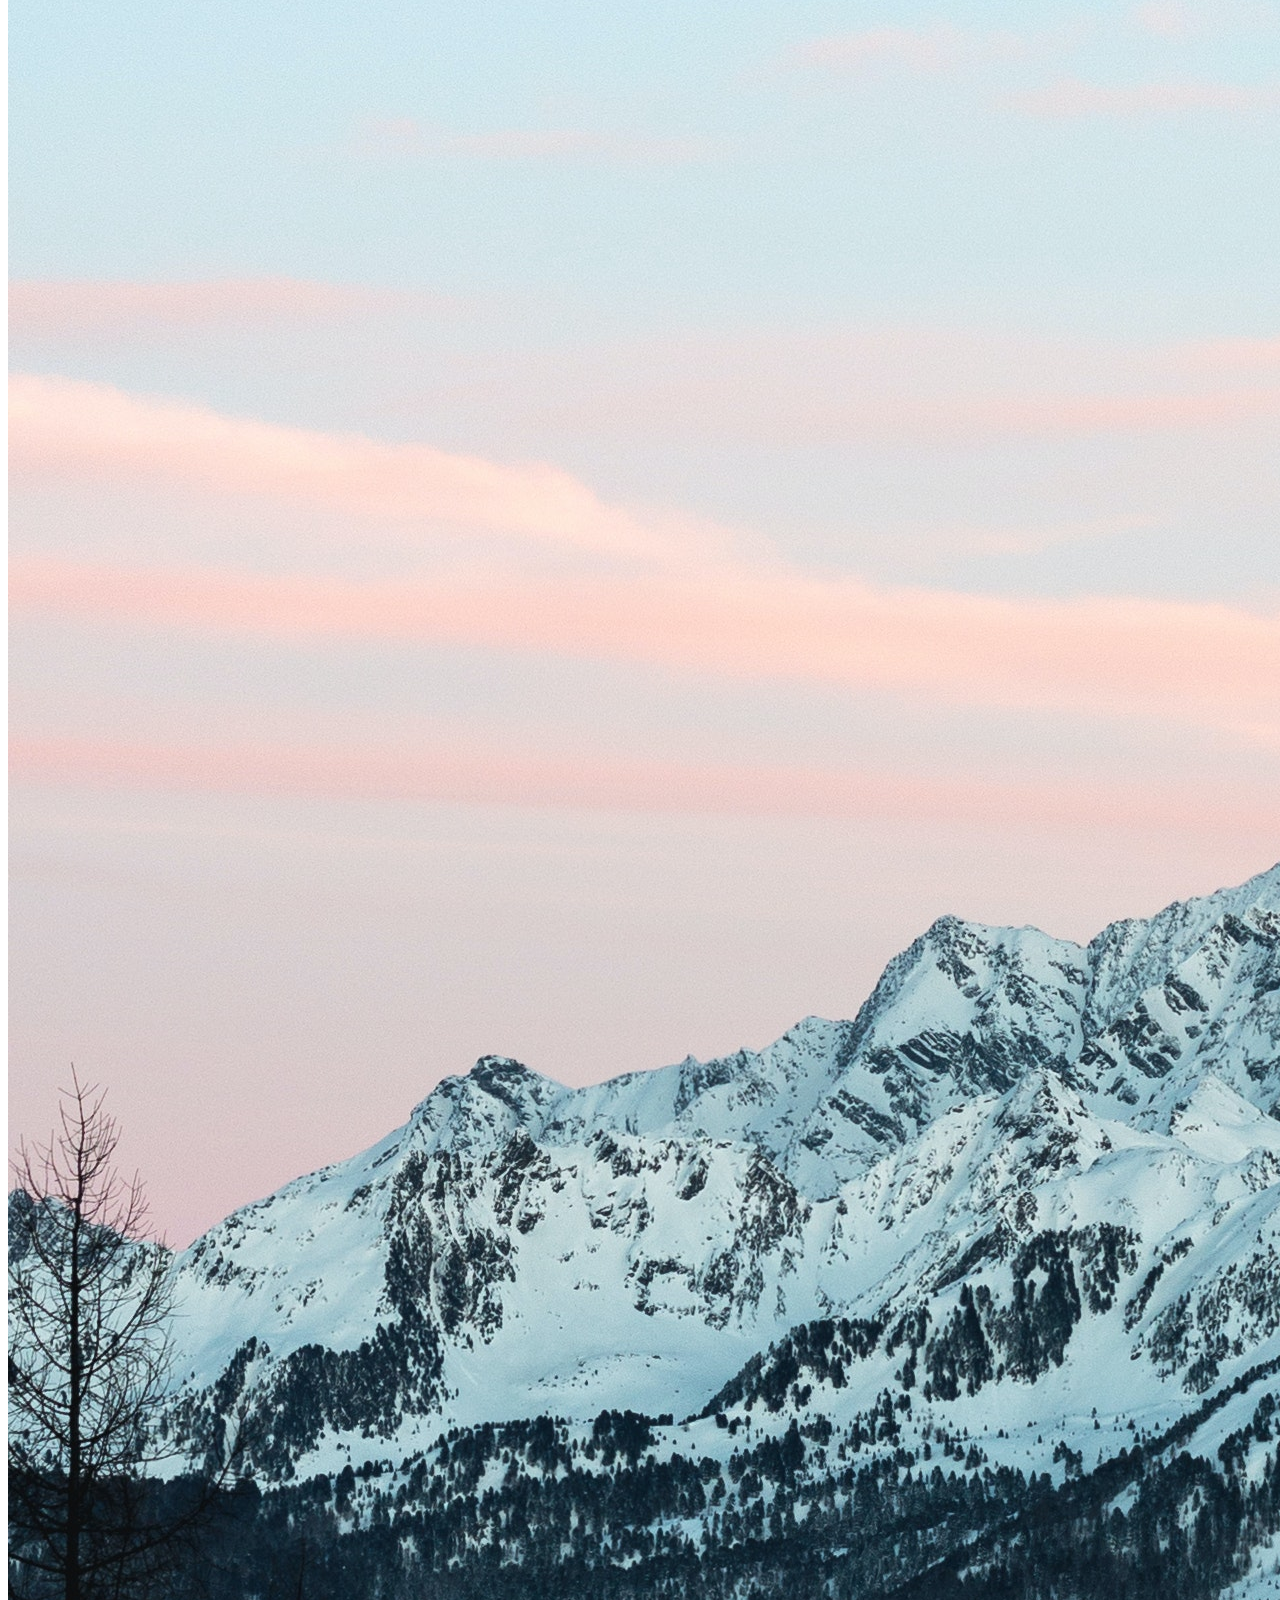
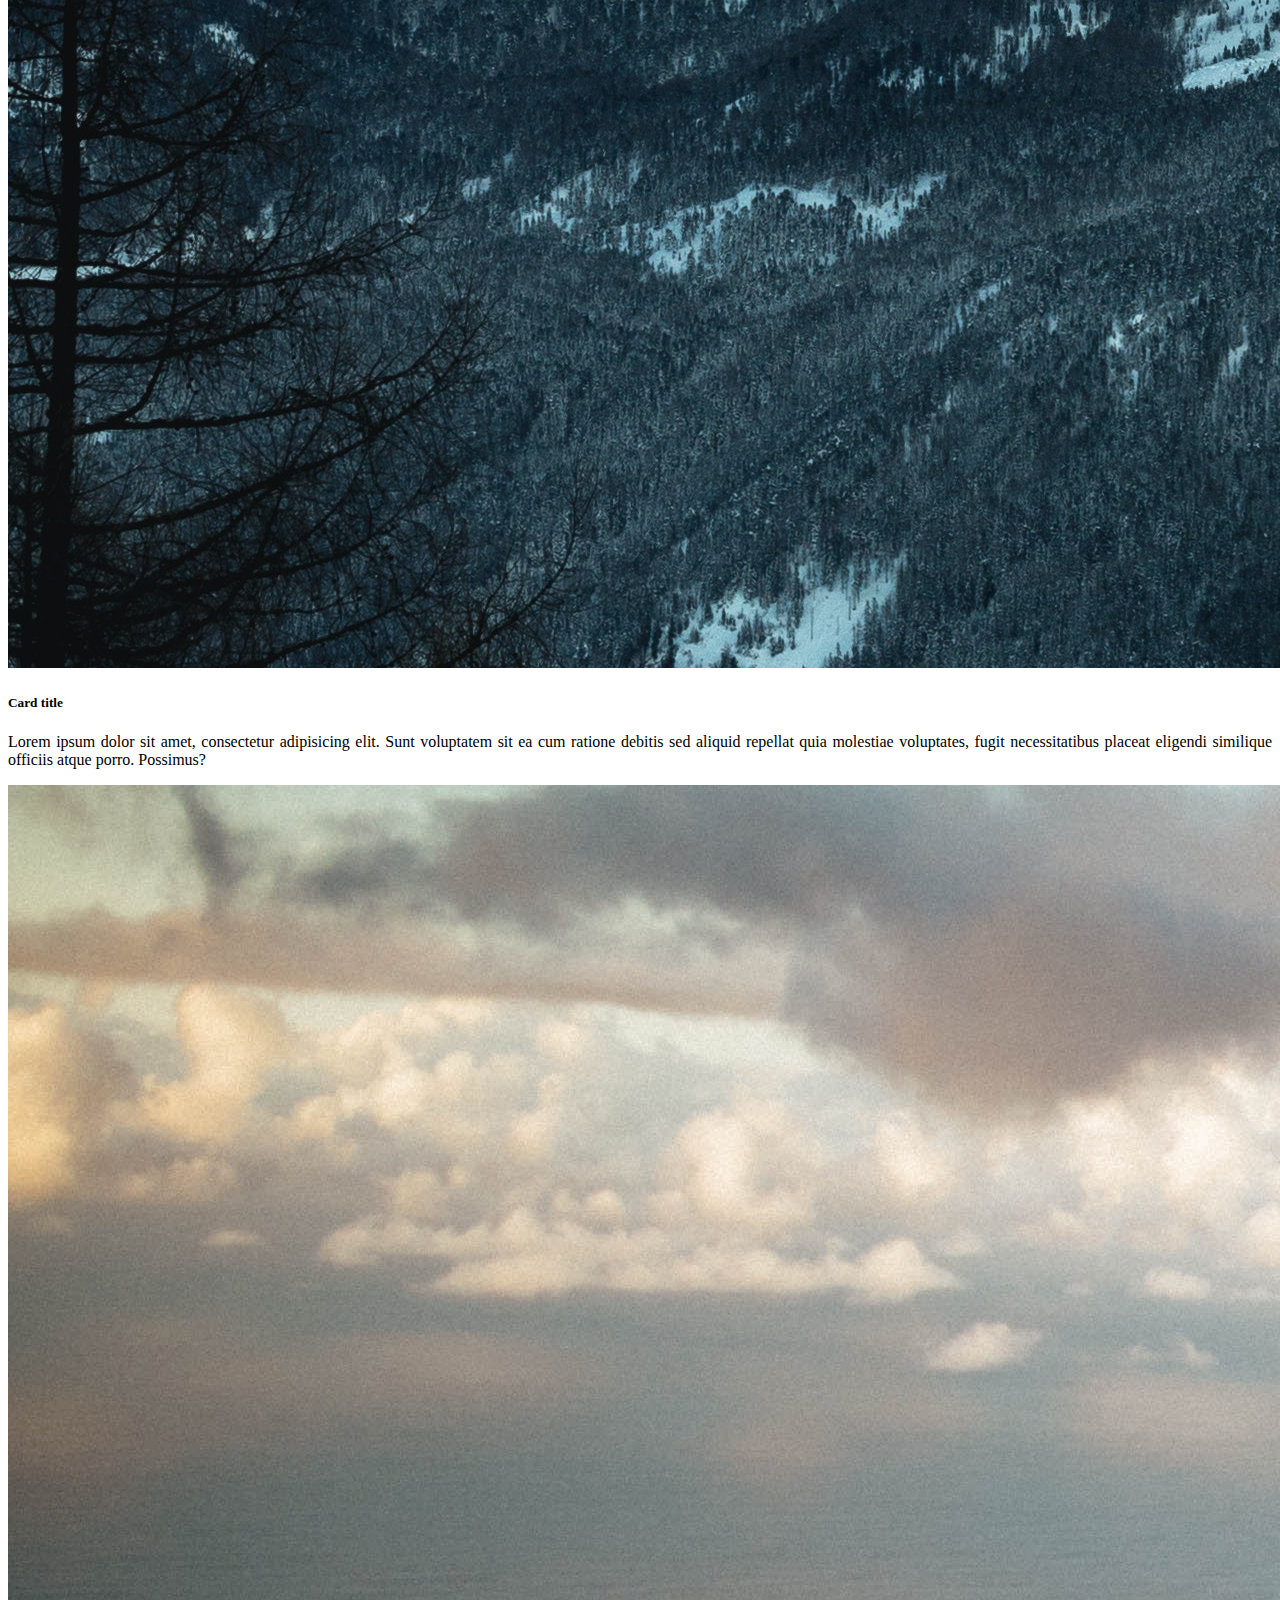
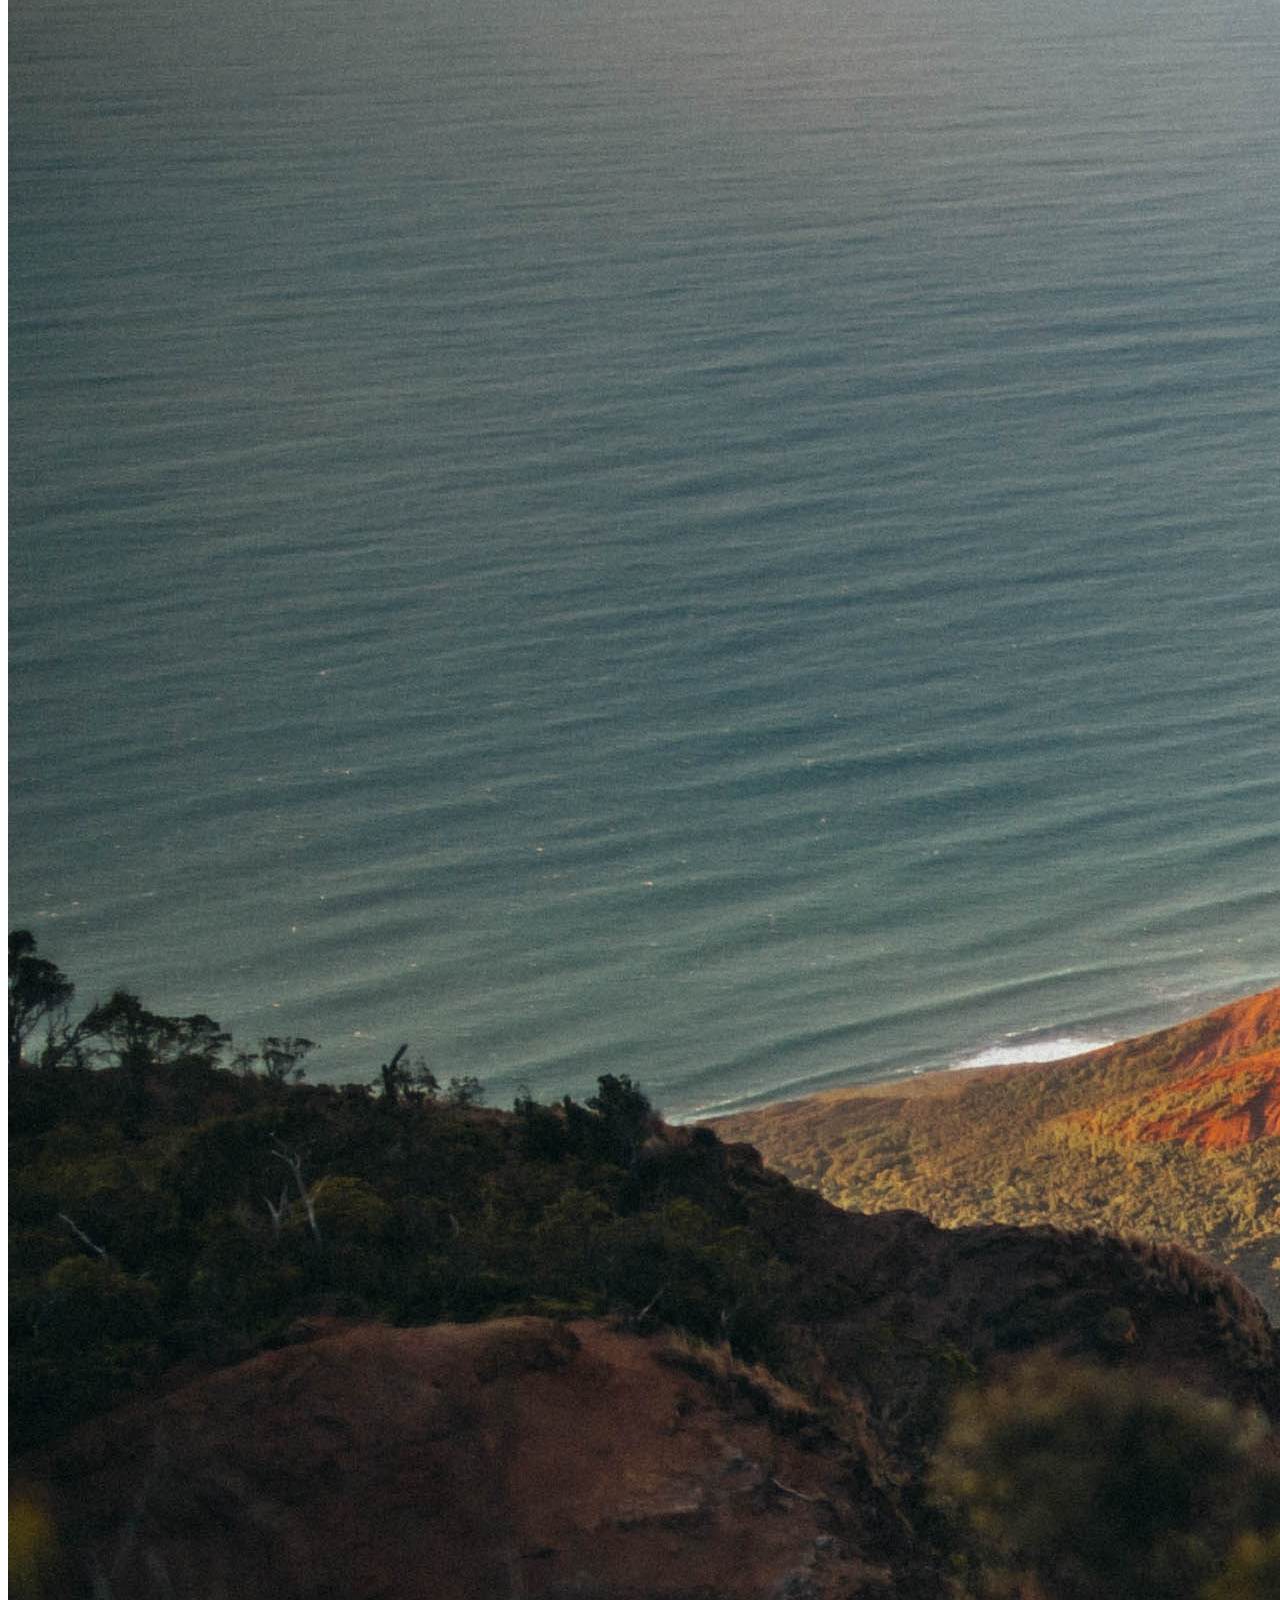
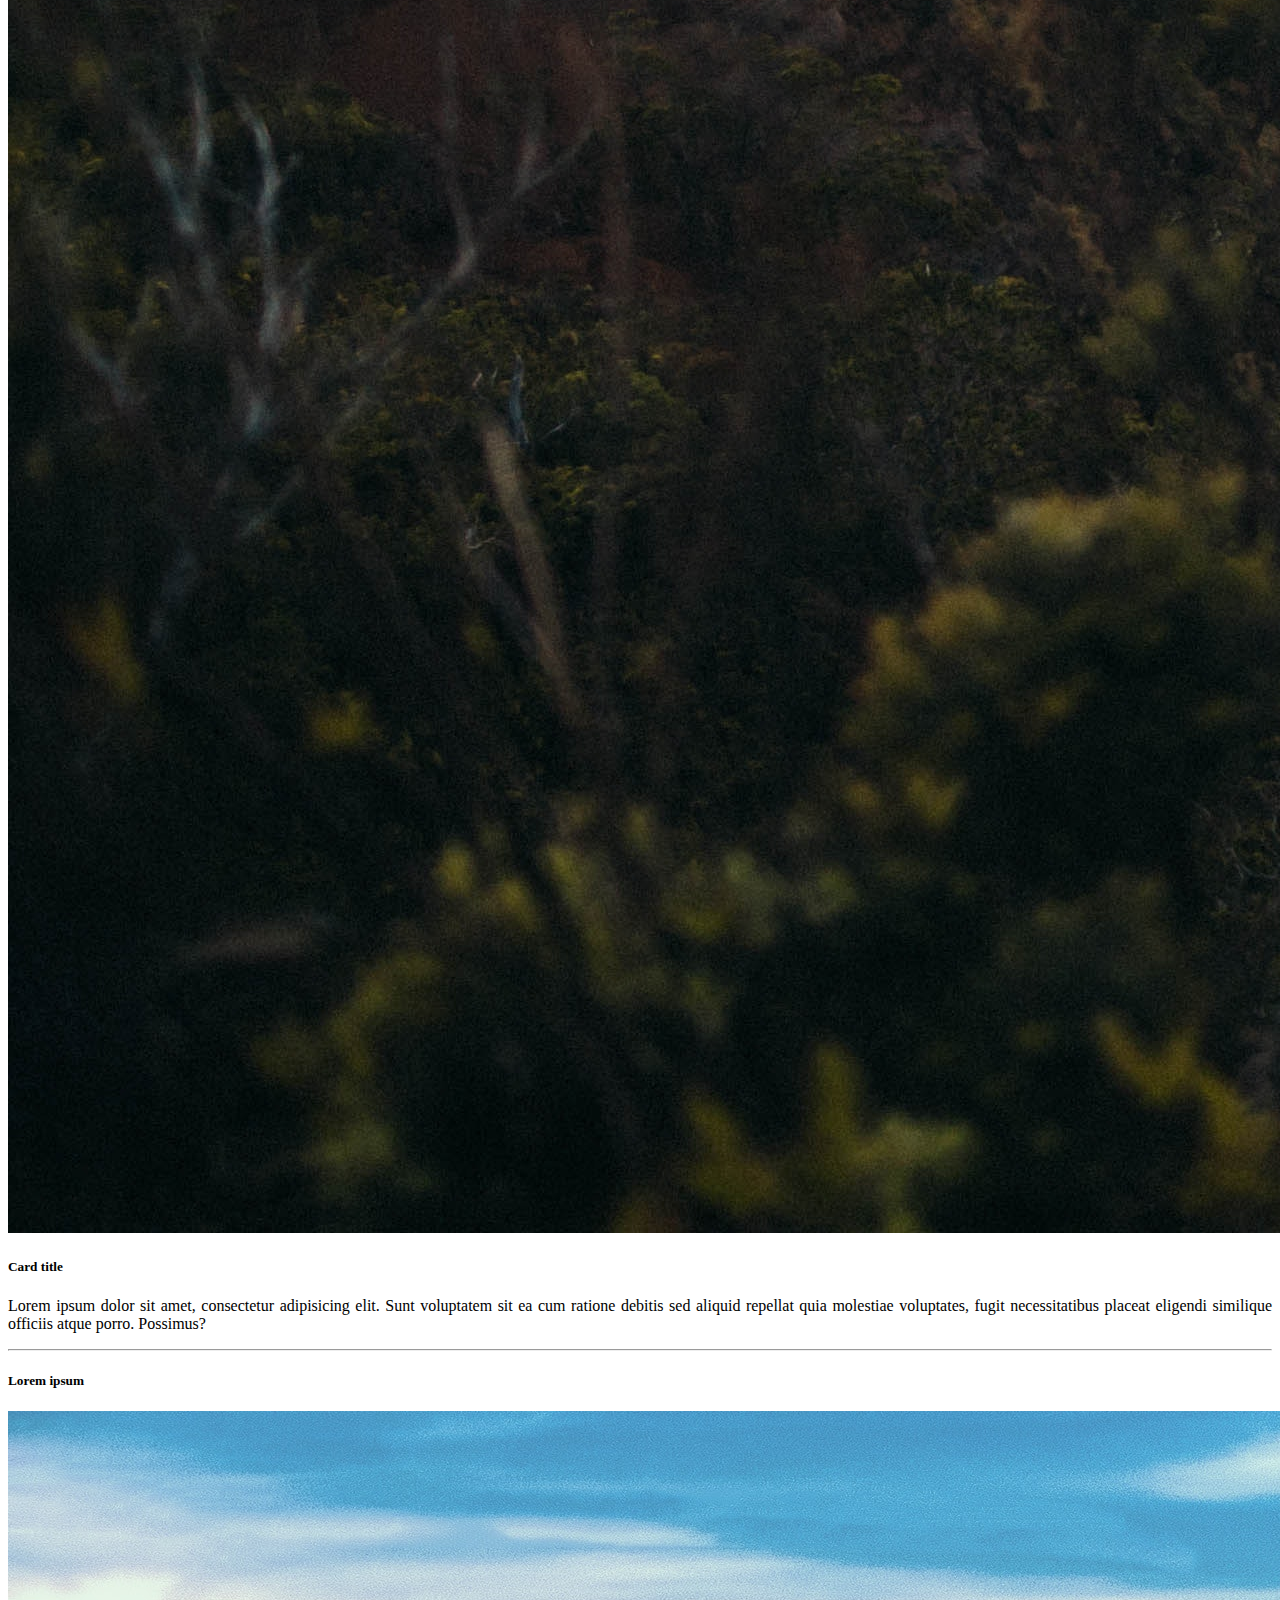
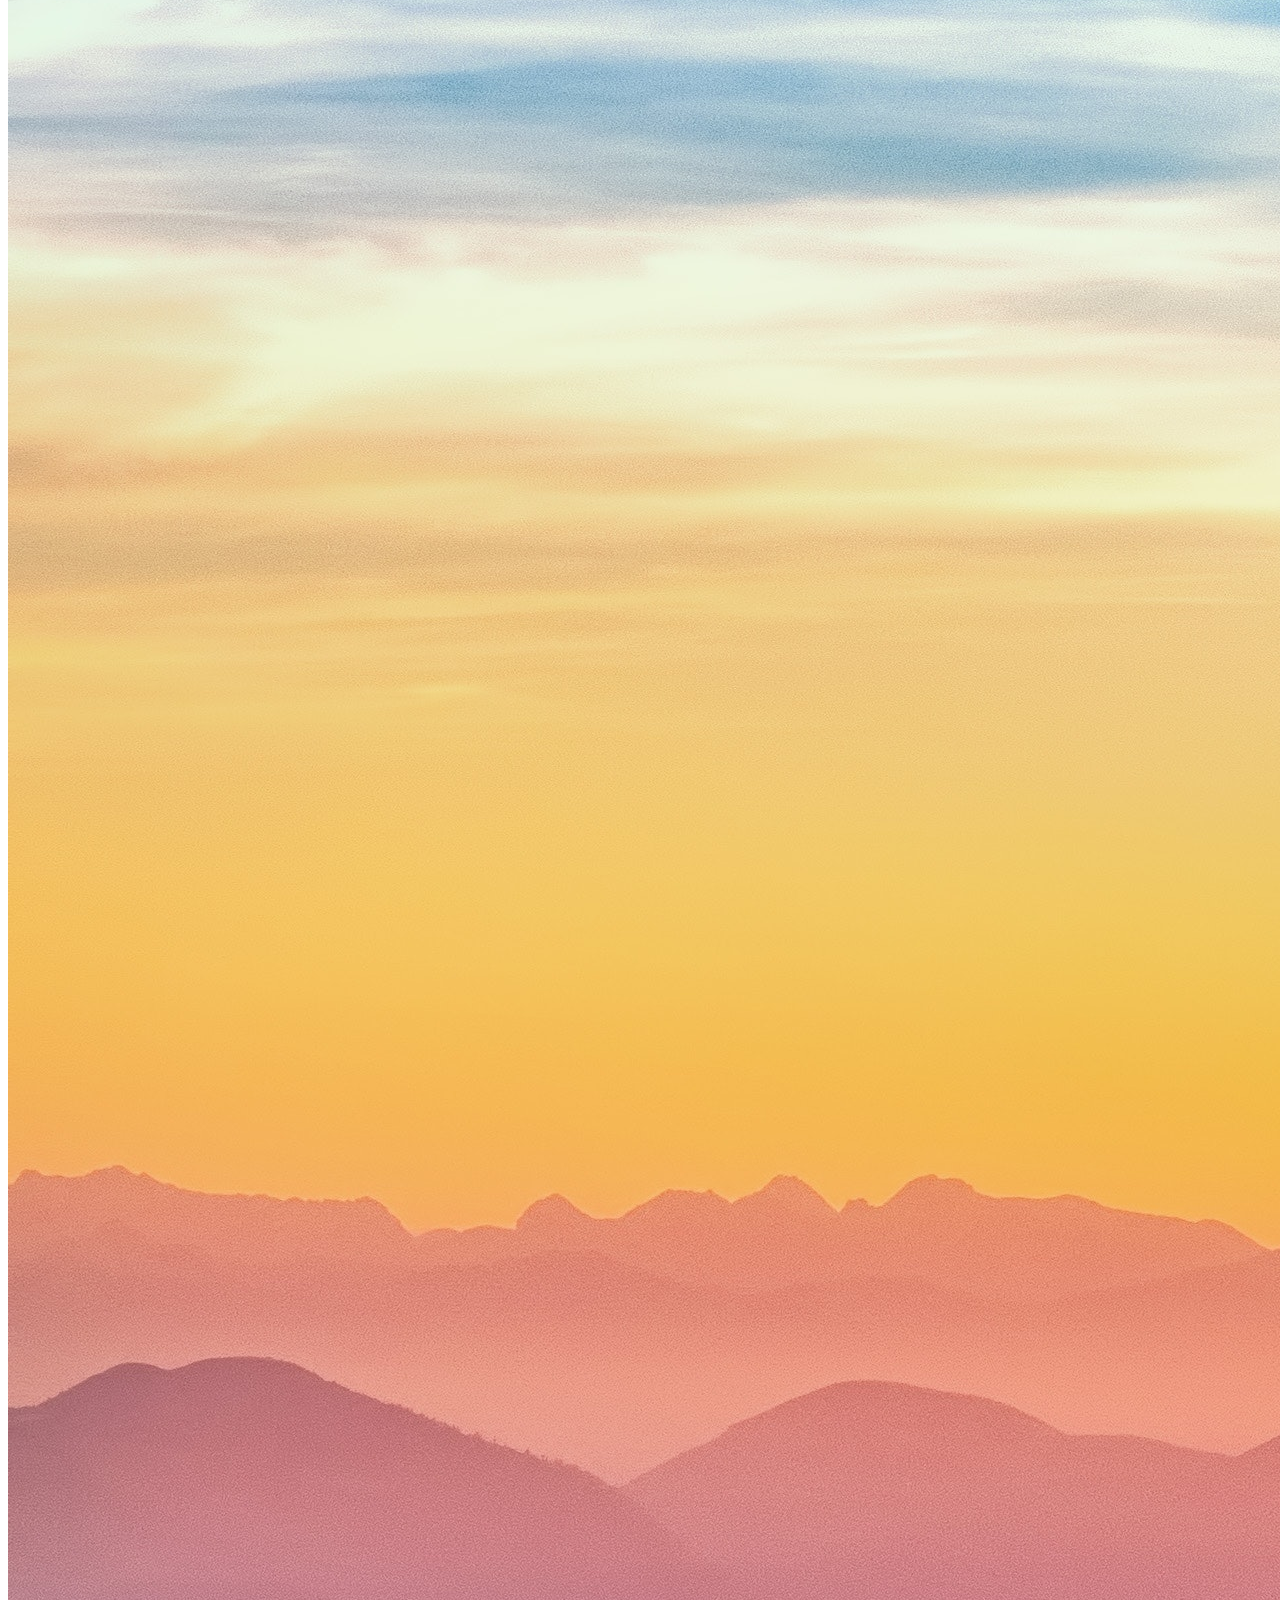
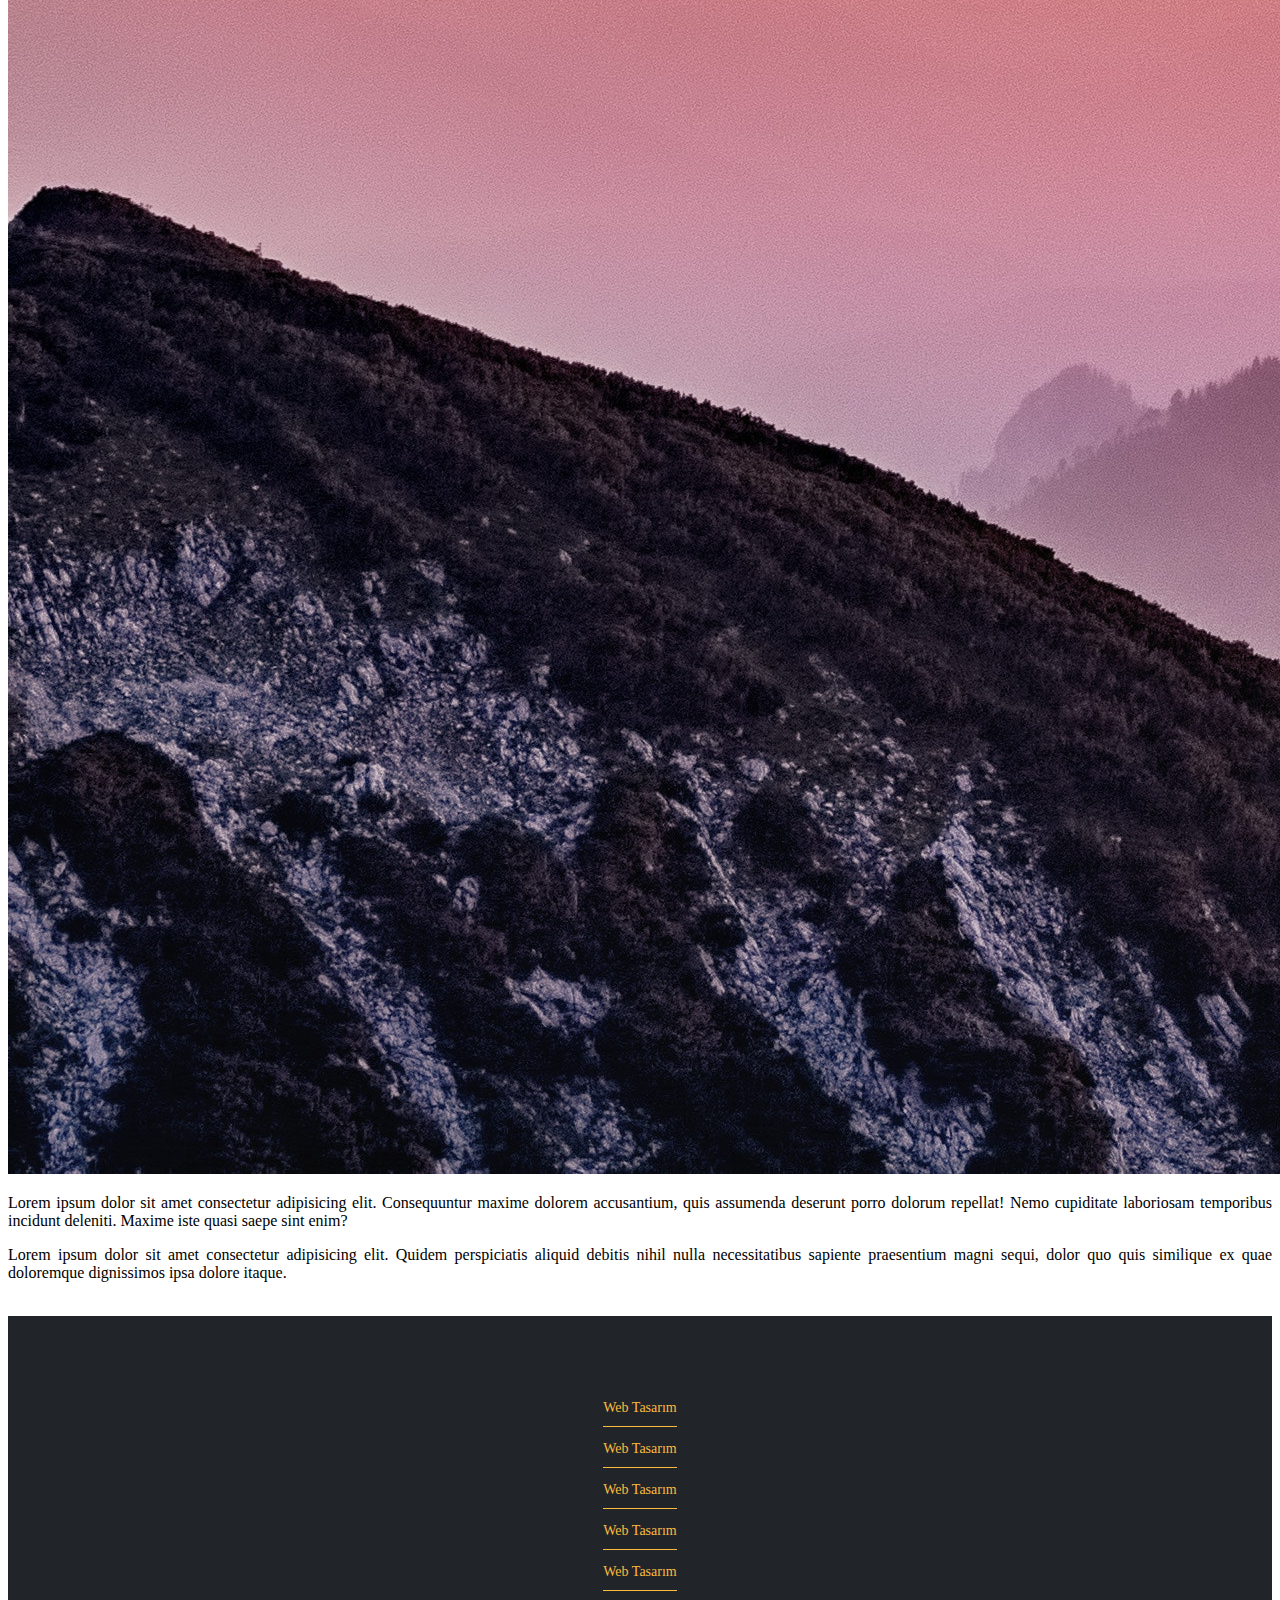
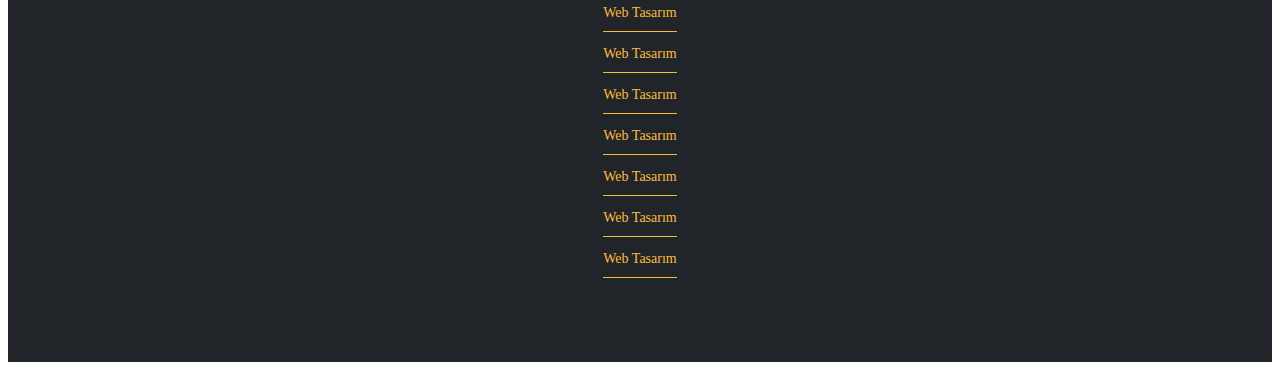
==== commit 5f344d7c: "Add files via upload" ====
--- a/staj-egitim2-son-hali/index.html
+++ b/staj-egitim2-son-hali/index.html
@@ -126,16 +126,19 @@
         <div class=" clearfix">
 
             <h5>Lorem ipsum</h5>
-            <p><img src="resim/slide3.jpg" class="col-12 col-md-6 float-md-end mb-3 ms-md-3" alt="...">Lorem ipsum dolor
-                sit amet consectetur adipisicing elit. Consequuntur maxime dolorem accusantium,
-                quis
-                assumenda deserunt porro dolorum repellat! Nemo cupiditate laboriosam temporibus incidunt
-                deleniti.
-                Maxime iste quasi saepe sint enim?</p>
+            <img src="resim/slide3.jpg" class="col-12 col-md-6 float-md-end mb-3 ms-md-3" alt="...">
+            <div class="paragraf">
+                <p>Lorem ipsum dolor
+                    sit amet consectetur adipisicing elit. Consequuntur maxime dolorem accusantium,
+                    quis
+                    assumenda deserunt porro dolorum repellat! Nemo cupiditate laboriosam temporibus incidunt
+                    deleniti.
+                    Maxime iste quasi saepe sint enim?</p>
 
-            <p>Lorem ipsum dolor sit amet consectetur adipisicing elit. Quidem perspiciatis aliquid debitis
-                nihil nulla necessitatibus sapiente praesentium magni sequi, dolor quo quis similique ex quae
-                doloremque dignissimos ipsa dolore itaque.</p>
+                <p>Lorem ipsum dolor sit amet consectetur adipisicing elit. Quidem perspiciatis aliquid debitis
+                    nihil nulla necessitatibus sapiente praesentium magni sequi, dolor quo quis similique ex quae
+                    doloremque dignissimos ipsa dolore itaque.</p>
+            </div>
         </div>
     </div>
     <br>
--- a/staj-egitim2-son-hali/style.css
+++ b/staj-egitim2-son-hali/style.css
@@ -9,6 +9,10 @@
 .resim {
     width: 100%;
     height: auto;
+}
+
+.paragraf{
+    text-align: justify;
 }
 
 .hizala {
